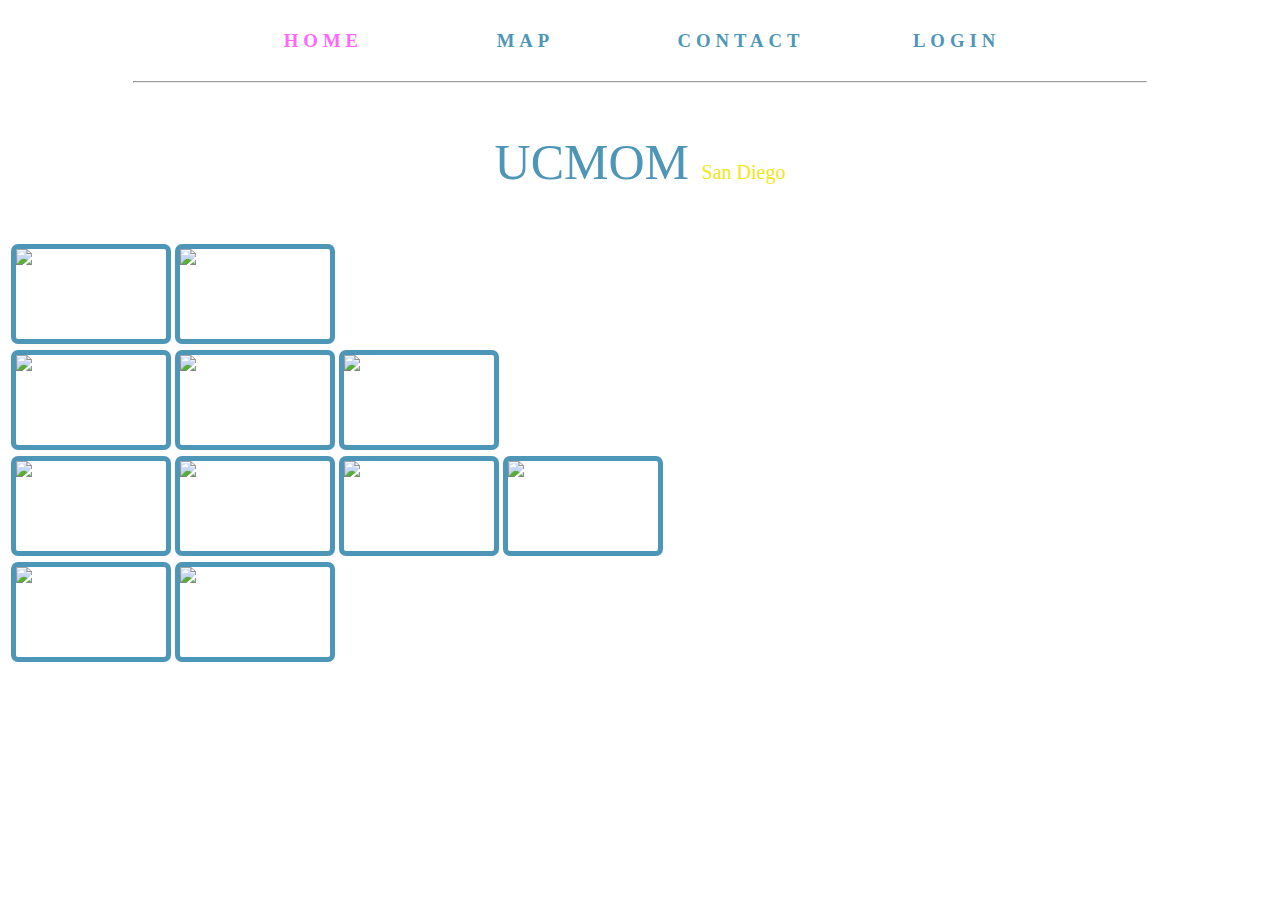
==== index.html @ 2a1e8cf4 "Added pop-ups" ====
<!DOCTYPE html>
<html>
	<head>
		<meta http-equiv="Content-Type" content="text/html; charset=gb2312" />
		<!--link to the css file-->
		<link type="text/css" rel="stylesheet" href="stylesheet.css">
		<title>UC MOM</title>
	</head>
	<body>
		<!--to make the tags have some space between them-->
		<table id="linkheadertable">
			<tbody>
			<tr>
				<td><h3><span>HOME</span></h3></td>
				<td><a href = "./ucsdmap.html"><h3>MAP</h3></a></td>
				<td><a href = "http://women.ucsd.edu/"><h3>CONTACT</h3></a></td>
				<!-- contact links to women center-->
				<td><h3>LOGIN</h3></td>
			</tr>
			</tbody>
		</table>

	<hr width="80%";size="3" />
	<p align="center">UCMOM <span>San Diego</span></p>
	
	<!--create 11 blocks to put images in-->
	<table id="geiselrow1">
	<tr>
		<!-- try to make the picture to be clickable-->

		
		<td><a href = "#openModal1"><div title = "Biomedical Sciences Building" class="picture"><img src="./images/BSB_B241.jpg" /></div></a>
		<div id = "openModal1" class = "modalWindow">
		     <div>
			<!--want to change the font of the h1 heading-->
			<h1 class  = firstLine>Biomedical Sciences Building</h1>
			<a href = "#reservtnCalendar"><h3 class="make_res">MAKE A RESERVATION</h3></a>
						<a href = "#reservtnCancel"><h3 class="cancel_res">CANCEL A RESERVATION</h3></a>
						<a href = "#reservtnView"><h3 class="view_res">VIEW ALL RESERVATIONS</h3></a>
						<a href = "#close" title= "Close" class = "close">X</a>
			</div>
		</div>

		</td>
		<td>
			<a href = "#openModal2"><div class="picture"><img src="./images/EBU-3B_3113.JPG" /></div></a>
				<div id = "openModal2" class = "modalWindow">
					<div>
						<!--want to change the font of the h1 heading-->
						<h1 class  = firstLine>CSE Room</h1>
						<a href = "#reservtnCalendar"><h3 class="make_res">MAKE A RESERVATION</h3></a>
						<a href = "#reservtnCancel"><h3 class="cancel_res">CANCEL A RESERVATION</h3></a>
						<a href = "#reservtnView"><h3 class="view_res">VIEW ALL RESERVATIONS</h3></a>
						<a href = "#close" title= "Close" class = "close">X</a>
					</div>
				</div>
		</td>
	</tr>
	</table>
	
	<table id="geiselrow2">
	<tr>
		<td>
			<a href = "#openModal3"><div class="picture"><img src="./images/GalbraithHall_252.JPG" /></div></a>
				<div id = "openModal3" class = "modalWindow">
					<div>
						<h1 class  = firstLine>Lactation Room 3</h1>
						<a href = "#reservtnCalendar"><h3 class="make_res">MAKE A RESERVATION</h3></a>
						<a href = "#reservtnCancel"><h3 class="cancel_res">CANCEL A RESERVATION</h3></a>
						<a href = "#reservtnView"><h3 class="view_res">VIEW ALL RESERVATIONS</h3></a>
						<a href = "#close" title= "Close" class = "close">X</a>
					</div>
				</div>	
			</td>
		
		<td>
			<a href = "#openModal4"><div class="picture"><img src="./images/Leichtag_2ndFloor.JPG" /></div></a>
				<div id = "openModal4" class= "modalWindow">
					<div>
						<h1 class  = firstLine>Lactation Room 4</h1>
						<a href = "#reservtnCalendar"><h3 class="make_res">MAKE A RESERVATION</h3></a>
						<a href = "#reservtnCancel"><h3 class="cancel_res">CANCEL A RESERVATION</h3></a>
						<a href = "#reservtnView"><h3 class="view_res">VIEW ALL RESERVATIONS</h3></a>
						<a href = "#close" title= "Close" class = "close">X</a>
					</div>
				</div>
		</td>
		
		<td>
			<a href = "#openModal5"><div class="picture"><img src="./images/Leichtag_3rdFloor.JPG" /></div></a>
				<div id = "openModal5" class = "modalWindow">
					<div>
						<h1 class  = firstLine>Lactation Room 5</h1>
						<a href = "#reservtnCalendar"><h3 class="make_res">MAKE A RESERVATION</h3></a>
						<a href = "#reservtnCancel"><h3 class="cancel_res">CANCEL A RESERVATION</h3></a>
						<a href = "#reservtnView"><h3 class="view_res">VIEW ALL RESERVATIONS</h3></a>
						<a href = "#close" title= "Close" class = "close">X</a>
					</div>
				</div>
		</td>
	</tr>
	</table>
	
	<table id="geiselrow3">
	<tr>
		<td>
			<a href = "#openModal6"><div class="picture"><img src="./images/Nierenberg_416C.JPG" /></div></a>
				<div id = "openModal6" class = "modalWindow">
					<div>
						<h1 class  = firstLine>Lactation Room 6</h1>
						<a href = "#reservtnCalendar"><h3 class="make_res">MAKE A RESERVATION</h3></a>
						<a href = "#reservtnCancel"><h3 class="cancel_res">CANCEL A RESERVATION</h3></a>
						<a href = "#reservtnView"><h3 class="view_res">VIEW ALL RESERVATIONS</h3></a>
						<a href = "#close" title= "Close" class = "close">X</a>
					</div>
				</div>
		</td>
		
		<td>
			<a href = "#openModal7"><div class="picture"><img src="./images/PriceCtrGreen_2.115.JPG" /></div></a>
				<div id = "openModal7" class = "modalWindow">
					<div>
						<h1 class  = firstLine>Lactation Room 7</h1>
						<a href = "#reservtnCalendar"><h3 class="make_res">MAKE A RESERVATION</h3></a>
						<a href = "#reservtnCancel"><h3 class="cancel_res">CANCEL A RESERVATION</h3></a>
						<a href = "#reservtnView"><h3 class="view_res">VIEW ALL RESERVATIONS</h3></a>
						<a href = "#close" title= "Close" class = "close">X</a>
					</div>
				</div>
		</td>
		
		<td>
			<a href = "#openModal8"><div class="picture"><img src="./images/SME_4thFloor.JPG" /></div></a>
				<div id = "openModal8" class = "modalWindow">
					<div>
						<h1 class  = firstLine>Lactation Room 8</h1>
						<a href = "#reservtnCalendar"><h3 class="make_res">MAKE A RESERVATION</h3></a>
						<a href = "#reservtnCancel"><h3 class="cancel_res">CANCEL A RESERVATION</h3></a>
						<a href = "#reservtnView"><h3 class="view_res">VIEW ALL RESERVATIONS</h3></a>
						<a href = "#close" title= "Close" class = "close">X</a>
					</div>
				</div>
		</td>
		
		<td>
			<a href = "#openModal9"><div class="picture"><img src="./images/TorreyPinesNorth_130.JPG" /></div></a>
				<div id = "openModal9" class = "modalWindow">
					<div>
						<h1 class  = firstLine>Lactation Room 9</h1>
						<a href = "#reservtnCalendar"><h3 class="make_res">MAKE A RESERVATION</h3></a>
						<a href = "#reservtnCancel"><h3 class="cancel_res">CANCEL A RESERVATION</h3></a>
						<a href = "#reservtnView"><h3 class="view_res">VIEW ALL RESERVATIONS</h3></a>
						<a href = "#close" title= "Close" class = "close">X</a>
					</div>
				</div>
		</td>
	</tr>
	</table>
	
	<table id="geiselrow4">
	<tr>
		<td>
			<a href = "#openModal10"><div class="picture"><img src="./images/Leichtag_3rdFloor.JPG" /></div></a>
				<div id  = "openModal10" class = "modalWindow">
					<div>
						<h1 class  = firstLine>Lactation Room 10</h1>
						<a href = "#reservtnCalendar"><h3 class="make_res">MAKE A RESERVATION</h3></a>
						<a href = "#reservtnCancel"><h3 class="cancel_res">CANCEL A RESERVATION</h3></a>
						<a href = "#reservtnView"><h3 class="view_res">VIEW ALL RESERVATIONS</h3></a>
						<a href = "#close" title= "Close" class = "close">X</a>
					</div>	
				</div>
		</td>
		
		<td>
			<a href = "#openModal11"><div class="picture"><img src="./images/ThorntonHospital.JPG" /></div></a>
				<div id = "openModal11" class = "modalWindow">
					<div>
						<h1 class  = firstLine>Lactation Room 11</h1>
						<a href = "#reservtnCalendar"><h3 class="make_res">MAKE A RESERVATION</h3></a>
						<a href = "#reservtnCancel"><h3 class="cancel_res">CANCEL A RESERVATION</h3></a>
						<a href = "#reservtnView"><h3 class="view_res">VIEW ALL RESERVATIONS</h3></a>
						<a href = "#close" title= "Close" class = "close">X</a>
					</div>	
				</div>
		</td>
	</tr>
	</table>
	
	<!-- modal window where the calendar to book times would appear -->
		<div id = "reservtnCalendar" class = "modalWindow">
			<div>
				<h3>Choose time slot on calendar:</h3>
				<h3>Date</h3>
				<h3>Time</h3>
				<a href = "#close" title= "Close" class = "close">X</a>
			</div>
		</div>
	
	<!-- modal window where the cancel button appears to cancel reservations -->	
		<div id = "reservtnCancel" class = "modalWindow">
			<div>
				<h3>Choose reservation to cancel:</h3>
				<a href = "#close" title= "Close" class = "close">X</a>
			</div>
		</div>
		
	<!-- modal window where all the user's reservations would appear -->
		<div id = "reservtnView" class = "modalWindow">
			<div>
				<h3>Your Reservations:</h3>
				<a href = "#close" title= "Close" class = "close">X</a>
			</div>
		</div>

	</body>
</html>
---- stylesheet.css ----
/* CSS Document */
body{
	/*back-up font*/
	font-family:Courier-New;
	background-color:white;
	color:#4d96b8;
}

/*how to make the block appear in the center of the page*/

#geisel1, #geisel2, #geisel3, #geisel4 
{
	margin-left:auto;
	margin-right:auto;
}

#loginbox
{
	background-color:#9cd2eb;
	display:block;
	height:200px;
	width:400px;
	border:1px solid #9cd2eb;
	margin-left:auto;
	margin-right:auto;
	border-radius:5px;

}

.inputbox
{
	margin-left:30px;
	margin-right:auto;
}

.arrow_box {
    height: 40px;
    width: 40px;
    background: #88b7d5;
    margin: 20px 0 20px 20px;
    position: relative;
    display: block;
	content: "";
	margin-left:810px;
}

.arrow_box:after {
    content: "";
    position: absolute;
    right: -30px;
    top: -10px;
    border-top: 30px solid transparent;
    border-bottom: 30px solid transparent;
    border-left: 30px solid #88b7d5; 
	z-index: -2;
} 

input[type=submit]:hover{
color:pink;
}

input[type=submit] {

padding-top:9px;
padding-bottom:10px;
color:white;
font-family: Courier-New;
letter-spacing:1px;
width:60px;
cursor: pointer;
background-color:transparent;
border-color:transparent;
font-weight:bold;
font-size: 14px;
margin-left: 2px;


}

#invalidLoginText
{
text-align:center;
color:red;
}


/*I added this to make the spaces in the header -Sneha */
#linkheadertable{
	margin-left:auto;
	margin-right:auto;
	font-weight:bold;
}

#linkheadertable td{
    text-align:center;
	width:100px;
	padding-left:50px;
	padding-right:50px;
	letter-spacing:5px;
	word-spacing:5px;
}

span{
	color:#FF66FF;
}

a{
	text-decoration:none;
	color:#4d96b8;

}

a:hover{
	color:#FF0000;
}

p{
	font-family:Perpetua Titling MT;
	color:#4d96b8;
	font-size:50px;
}

p span{
	font-family:Rage Italic;
	color:#f2e518;
	font-size:20px;
}

.white{
	color:#FFFFFF;
}

.picture{
	border:5px solid #4d96b8;
	display:inline-block;
	border-radius:7px;
	background-color:#FFFFFF;
	width:150px;
	height:90px;
}

body h3{
	margin-left:auto;
	margin-right:auto;
	letter-spacing:5px;
	word-spacing:5px;
}

.modalWindow {
        position: fixed;
        font-family:Orator Std,Courier-New,sans-serif;
        font-size:80%;
        top: 0;/*make the background appear the same in whole monitor*/
        right: 0;
        bottom: 0;
        left: 0;
        background: rgba(0,0,0,0.8);
        z-index: 99999;
        opacity:0;
        -webkit-transition: opacity 400ms ease-in;
        -moz-transition: opacity 400ms ease-in;
        transition: opacity 400ms ease-in;
        pointer-events: none;
}

.modalWindow:target {
        opacity:1;
        pointer-events: auto;
}


.modalWindow > div{
		width: 350px;
        position: relative;
        margin: 10% auto;
		padding:10px 10px 13px 50px;
		background: -moz-linear-gradient(#fff, #999);
		background: -webkit-linear-gradient(#fff, #999);
		background: -o-linear-gradient(#fff, #999);
		border-radius: 10px;
        background: #fff;
		word-spacing:10px;
		letter-spacing:3px;
		background-color:#44BFCD;
		opacity: 0.8;
		border: 1px solid white;
		box-shadow: 0px 0px 0px 15px rgba(85,158,237,0.7); 
		color: white;
		
		
}



/*Modify the title of each lactation room*/
.firstLine{
	font-family:Garbriola,Harrington,High Tower Text,sans-serif;
	padding-left:50px;/* make the title appear in the center*/
	padding-right:50px;
	font-size:20px;
	
}

.ok, .close, .cancel {
        background: #606061;
        color: #FFFFFF;
        line-height: 25px;
        text-align: center;
        text-decoration: none;
        font-weight: bold;
        -webkit-border-radius: 2px;
        -moz-border-radius: 2px;
        border-radius: 2px;
        -moz-box-shadow: 1px 1px 3px #000;
        -webkit-box-shadow: 1px 1px 3px #000;
        box-shadow: 1px 1px 3px #000;
    }
    .close {
        position: absolute;
        right: 5px;
        top: 5px;
        width: 22px;
        height: 22px;
        font-size: 10px;
 }
 
 
 .firstLine{
 
 font-family:Rage Italic;

 }
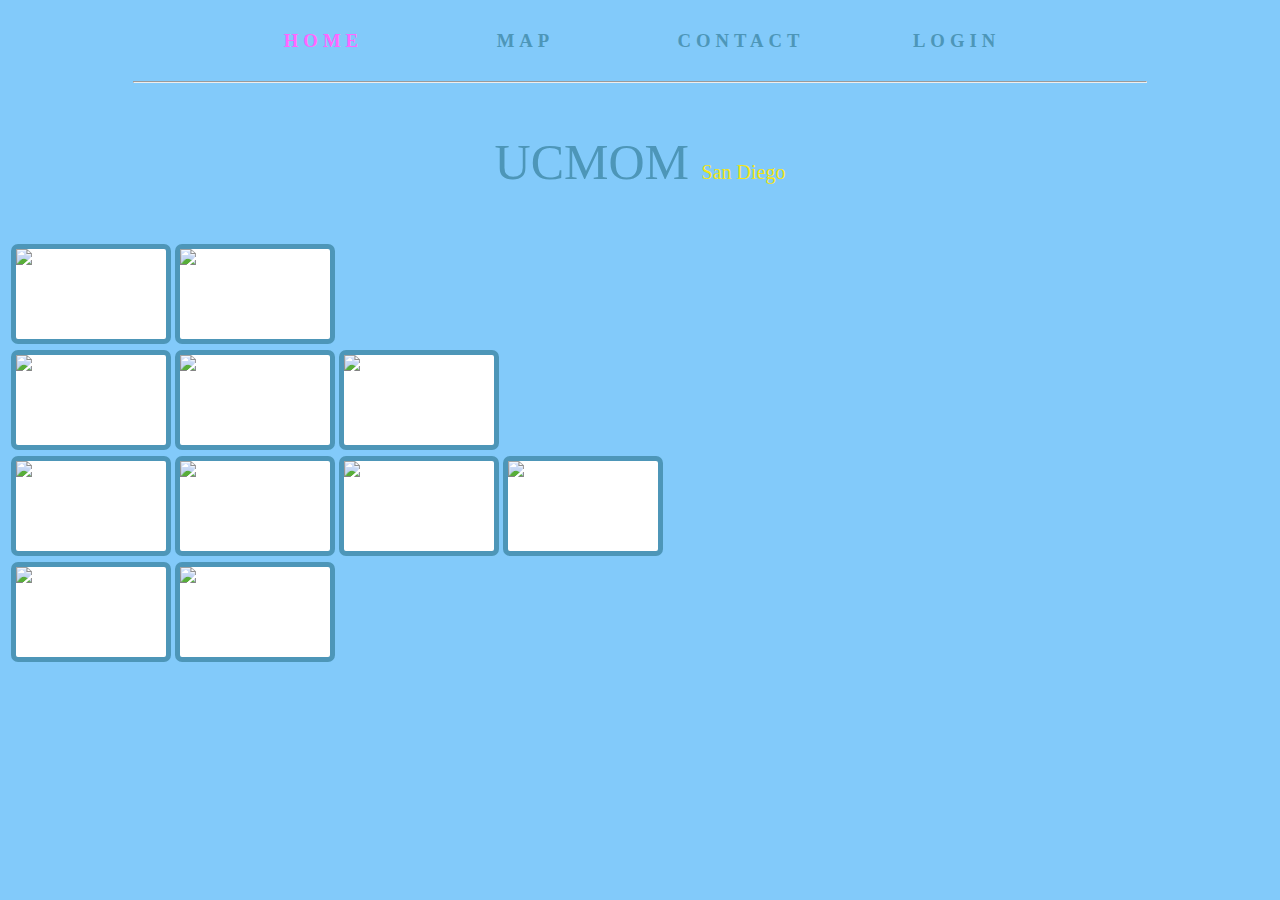
==== commit c901714e: "feedback button added -S" ====
--- a/index.html
+++ b/index.html
@@ -5,9 +5,11 @@
 		<!--link to the css file-->
 		<link type="text/css" rel="stylesheet" href="stylesheet.css">
 		<title>UC MOM</title>
+		
 	</head>
-	<body>
+	<body style="background-color:#82CAFA">
 		<!--to make the tags have some space between them-->
+		<div id="fdBtn"><a href="#fdback" ></a></div>
 		<table id="linkheadertable">
 			<tbody>
 			<tr>
@@ -27,27 +29,25 @@
 	<table id="geiselrow1">
 	<tr>
 		<!-- try to make the picture to be clickable-->
-
-		
-		<td><a href = "#openModal1"><div title = "Biomedical Sciences Building" class="picture"><img src="./images/BSB_B241.jpg" /></div></a>
-		<div id = "openModal1" class = "modalWindow">
-		     <div>
-			<!--want to change the font of the h1 heading-->
-			<h1 class  = firstLine>Biomedical Sciences Building</h1>
-			<a href = "#reservtnCalendar"><h3 class="make_res">MAKE A RESERVATION</h3></a>
-						<a href = "#reservtnCancel"><h3 class="cancel_res">CANCEL A RESERVATION</h3></a>
-						<a href = "#reservtnView"><h3 class="view_res">VIEW ALL RESERVATIONS</h3></a>
-						<a href = "#close" title= "Close" class = "close">X</a>
-			</div>
-		</div>
-
-		</td>
-		<td>
-			<a href = "#openModal2"><div class="picture"><img src="./images/EBU-3B_3113.JPG" /></div></a>
+		<td><a href = "#openModal1"><div title = "Biomedical Science Building" class="picture"><img src="./images/BSB_B241.jpg" /></div></a>
+				<div id = "openModal1" class = "modalWindow">
+					<div>
+						<!--want to change the font of the h1 heading-->
+						<h1 class  = firstLine>Biomedical Sciences Building</h1>
+						<a href = "#reservtnCalendar"><h3 class="make_res">MAKE A RESERVATION</h3></a>
+						<a href = "#reservtnCancel"><h3 class="cancel_res">CANCEL A RESERVATION</h3></a>
+						<a href = "#reservtnView"><h3 class="view_res">VIEW ALL RESERVATIONS</h3></a>
+						<a href = "#close" title= "Close" class = "close">X</a>
+					</div>
+				</div>
+		</td>
+		
+		<td>
+			<a href = "#openModal2"><div title = "Computer Science and Engineering Building" class="picture"><img src="./images/EBU-3B_3113.jpg" /></div></a>
 				<div id = "openModal2" class = "modalWindow">
 					<div>
 						<!--want to change the font of the h1 heading-->
-						<h1 class  = firstLine>CSE Room</h1>
+						<h1 class  = firstLine>Computer Science and Engineering Building</h1>
 						<a href = "#reservtnCalendar"><h3 class="make_res">MAKE A RESERVATION</h3></a>
 						<a href = "#reservtnCancel"><h3 class="cancel_res">CANCEL A RESERVATION</h3></a>
 						<a href = "#reservtnView"><h3 class="view_res">VIEW ALL RESERVATIONS</h3></a>
@@ -61,10 +61,10 @@
 	<table id="geiselrow2">
 	<tr>
 		<td>
-			<a href = "#openModal3"><div class="picture"><img src="./images/GalbraithHall_252.JPG" /></div></a>
+			<a href = "#openModal3"><div title = "Galbraith Hall" class="picture"><img src="./images/GalbraithHall_252.jpg" /></div></a>
 				<div id = "openModal3" class = "modalWindow">
 					<div>
-						<h1 class  = firstLine>Lactation Room 3</h1>
+						<h1 class  = firstLine>Galbraith Hall</h1>
 						<a href = "#reservtnCalendar"><h3 class="make_res">MAKE A RESERVATION</h3></a>
 						<a href = "#reservtnCancel"><h3 class="cancel_res">CANCEL A RESERVATION</h3></a>
 						<a href = "#reservtnView"><h3 class="view_res">VIEW ALL RESERVATIONS</h3></a>
@@ -73,24 +73,24 @@
 				</div>	
 			</td>
 		
-		<td>
-			<a href = "#openModal4"><div class="picture"><img src="./images/Leichtag_2ndFloor.JPG" /></div></a>
+	<td>
+			<a href = "#openModal4"><div title = " Leichtag 2nd Floor" class="picture"><img src="./images/Leichtag_2ndFloor.jpg" /></div></a>
 				<div id = "openModal4" class= "modalWindow">
 					<div>
-						<h1 class  = firstLine>Lactation Room 4</h1>
-						<a href = "#reservtnCalendar"><h3 class="make_res">MAKE A RESERVATION</h3></a>
-						<a href = "#reservtnCancel"><h3 class="cancel_res">CANCEL A RESERVATION</h3></a>
-						<a href = "#reservtnView"><h3 class="view_res">VIEW ALL RESERVATIONS</h3></a>
-						<a href = "#close" title= "Close" class = "close">X</a>
-					</div>
-				</div>
-		</td>
-		
-		<td>
-			<a href = "#openModal5"><div class="picture"><img src="./images/Leichtag_3rdFloor.JPG" /></div></a>
+						<h1 class  = firstLine>Leichtag 2nd Floor</h1>
+						<a href = "#reservtnCalendar"><h3 class="make_res">MAKE A RESERVATION</h3></a>
+						<a href = "#reservtnCancel"><h3 class="cancel_res">CANCEL A RESERVATION</h3></a>
+						<a href = "#reservtnView"><h3 class="view_res">VIEW ALL RESERVATIONS</h3></a>
+						<a href = "#close" title= "Close" class = "close">X</a>
+					</div>
+				</div>
+		</td>
+		
+	        <td>
+			<a href = "#openModal5"><div title = "Leichtag 3rd Floor" class="picture"><img src="./images/Leichtag_3rdFloor.jpg" /></div></a>
 				<div id = "openModal5" class = "modalWindow">
 					<div>
-						<h1 class  = firstLine>Lactation Room 5</h1>
+						<h1 class  = firstLine>Leichtag 3rd Floor</h1>
 						<a href = "#reservtnCalendar"><h3 class="make_res">MAKE A RESERVATION</h3></a>
 						<a href = "#reservtnCancel"><h3 class="cancel_res">CANCEL A RESERVATION</h3></a>
 						<a href = "#reservtnView"><h3 class="view_res">VIEW ALL RESERVATIONS</h3></a>
@@ -104,49 +104,49 @@
 	<table id="geiselrow3">
 	<tr>
 		<td>
-			<a href = "#openModal6"><div class="picture"><img src="./images/Nierenberg_416C.JPG" /></div></a>
+			<a href = "#openModal6"><div title = "Nierenberg" class="picture"><img src = "./images/Nierenberg_416C.jpg"></div></a>
 				<div id = "openModal6" class = "modalWindow">
 					<div>
-						<h1 class  = firstLine>Lactation Room 6</h1>
-						<a href = "#reservtnCalendar"><h3 class="make_res">MAKE A RESERVATION</h3></a>
-						<a href = "#reservtnCancel"><h3 class="cancel_res">CANCEL A RESERVATION</h3></a>
-						<a href = "#reservtnView"><h3 class="view_res">VIEW ALL RESERVATIONS</h3></a>
-						<a href = "#close" title= "Close" class = "close">X</a>
-					</div>
-				</div>
-		</td>
-		
-		<td>
-			<a href = "#openModal7"><div class="picture"><img src="./images/PriceCtrGreen_2.115.JPG" /></div></a>
+						<h1 class  = firstLine>Nierenberg</h1>
+						<a href = "#reservtnCalendar"><h3 class="make_res">MAKE A RESERVATION</h3></a>
+						<a href = "#reservtnCancel"><h3 class="cancel_res">CANCEL A RESERVATION</h3></a>
+						<a href = "#reservtnView"><h3 class="view_res">VIEW ALL RESERVATIONS</h3></a>
+						<a href = "#close" title= "Close" class = "close">X</a>
+					</div>
+				</div>
+		</td>
+		
+		<td>
+			<a href = "#openModal7"><div title = "Price Center" class="picture"><img src = "./images/PriceCtrGreen_2.115.jpg"></div></a>
 				<div id = "openModal7" class = "modalWindow">
 					<div>
-						<h1 class  = firstLine>Lactation Room 7</h1>
-						<a href = "#reservtnCalendar"><h3 class="make_res">MAKE A RESERVATION</h3></a>
-						<a href = "#reservtnCancel"><h3 class="cancel_res">CANCEL A RESERVATION</h3></a>
-						<a href = "#reservtnView"><h3 class="view_res">VIEW ALL RESERVATIONS</h3></a>
-						<a href = "#close" title= "Close" class = "close">X</a>
-					</div>
-				</div>
-		</td>
-		
-		<td>
-			<a href = "#openModal8"><div class="picture"><img src="./images/SME_4thFloor.JPG" /></div></a>
+						<h1 class  = firstLine>Price Center</h1>
+						<a href = "#reservtnCalendar"><h3 class="make_res">MAKE A RESERVATION</h3></a>
+						<a href = "#reservtnCancel"><h3 class="cancel_res">CANCEL A RESERVATION</h3></a>
+						<a href = "#reservtnView"><h3 class="view_res">VIEW ALL RESERVATIONS</h3></a>
+						<a href = "#close" title= "Close" class = "close">X</a>
+					</div>
+				</div>
+		</td>
+		
+		<td>
+			<a href = "#openModal8"><div title = "Structural and Materials Engineering" class="picture"><img src = "./images/SME_4thFloor.jpg"></div></a>
 				<div id = "openModal8" class = "modalWindow">
 					<div>
-						<h1 class  = firstLine>Lactation Room 8</h1>
-						<a href = "#reservtnCalendar"><h3 class="make_res">MAKE A RESERVATION</h3></a>
-						<a href = "#reservtnCancel"><h3 class="cancel_res">CANCEL A RESERVATION</h3></a>
-						<a href = "#reservtnView"><h3 class="view_res">VIEW ALL RESERVATIONS</h3></a>
-						<a href = "#close" title= "Close" class = "close">X</a>
-					</div>
-				</div>
-		</td>
-		
-		<td>
-			<a href = "#openModal9"><div class="picture"><img src="./images/TorreyPinesNorth_130.JPG" /></div></a>
+						<h1 class  = firstLine>Structural and Materials Engineering 4th Floor</h1>
+						<a href = "#reservtnCalendar"><h3 class="make_res">MAKE A RESERVATION</h3></a>
+						<a href = "#reservtnCancel"><h3 class="cancel_res">CANCEL A RESERVATION</h3></a>
+						<a href = "#reservtnView"><h3 class="view_res">VIEW ALL RESERVATIONS</h3></a>
+						<a href = "#close" title= "Close" class = "close">X</a>
+					</div>
+				</div>
+		</td>
+		
+		<td>
+			<a href = "#openModal9"><div title = "Torrey Pines North" class="picture"><img src = "./images/TorreyPinesNorth_130.jpg"></div></a>
 				<div id = "openModal9" class = "modalWindow">
 					<div>
-						<h1 class  = firstLine>Lactation Room 9</h1>
+						<h1 class  = firstLine>Torrey Pines North</h1>
 						<a href = "#reservtnCalendar"><h3 class="make_res">MAKE A RESERVATION</h3></a>
 						<a href = "#reservtnCancel"><h3 class="cancel_res">CANCEL A RESERVATION</h3></a>
 						<a href = "#reservtnView"><h3 class="view_res">VIEW ALL RESERVATIONS</h3></a>
@@ -160,10 +160,10 @@
 	<table id="geiselrow4">
 	<tr>
 		<td>
-			<a href = "#openModal10"><div class="picture"><img src="./images/Leichtag_3rdFloor.JPG" /></div></a>
+			<a href = "#openModal10"><div title = "Women's Center" class="picture"><img src = "./images/WomensCtr.jpg"></div></a>
 				<div id  = "openModal10" class = "modalWindow">
 					<div>
-						<h1 class  = firstLine>Lactation Room 10</h1>
+						<h1 class  = firstLine>Women's Center</h1>
 						<a href = "#reservtnCalendar"><h3 class="make_res">MAKE A RESERVATION</h3></a>
 						<a href = "#reservtnCancel"><h3 class="cancel_res">CANCEL A RESERVATION</h3></a>
 						<a href = "#reservtnView"><h3 class="view_res">VIEW ALL RESERVATIONS</h3></a>
@@ -173,10 +173,10 @@
 		</td>
 		
 		<td>
-			<a href = "#openModal11"><div class="picture"><img src="./images/ThorntonHospital.JPG" /></div></a>
+			<a href = "#openModal11"><div title = "Thornton Hospital" class="picture"><img src = "./images/ThorntonHospital.jpg"></div></a>
 				<div id = "openModal11" class = "modalWindow">
 					<div>
-						<h1 class  = firstLine>Lactation Room 11</h1>
+						<h1 class  = firstLine>Thornton Hospital</h1>
 						<a href = "#reservtnCalendar"><h3 class="make_res">MAKE A RESERVATION</h3></a>
 						<a href = "#reservtnCancel"><h3 class="cancel_res">CANCEL A RESERVATION</h3></a>
 						<a href = "#reservtnView"><h3 class="view_res">VIEW ALL RESERVATIONS</h3></a>
@@ -187,6 +187,7 @@
 	</tr>
 	</table>
 	
+
 	<!-- modal window where the calendar to book times would appear -->
 		<div id = "reservtnCalendar" class = "modalWindow">
 			<div>
@@ -212,6 +213,24 @@
 				<a href = "#close" title= "Close" class = "close">X</a>
 			</div>
 		</div>
+		
+		<div id = "fdback" class = "modalWindow">
+			<div>
+			<form>
+				<h3>Name:</h3>
+				<input id="feedback_name" name="feedback[name]" size="45" type="text">
+				<h3>Email:</h3>
+				<input id="feedback_email" name="feedback[email]" size="45" type="email">
+				<h3>Feedback:</h3>
+				<textarea style="overflow:auto;resize:none" cols="35" id="feedback_content" name="feedback[content]" rows="7"></textarea>
+				<br />
+				<br />
+				<input id="fdSubmitBtn" type="button" value="Send Feedback">
+			</form>
+				<a href = "#close" title= "Close" class = "close">X</a>
+			</div>
+		</div>
 
+		
 	</body>
 </html>
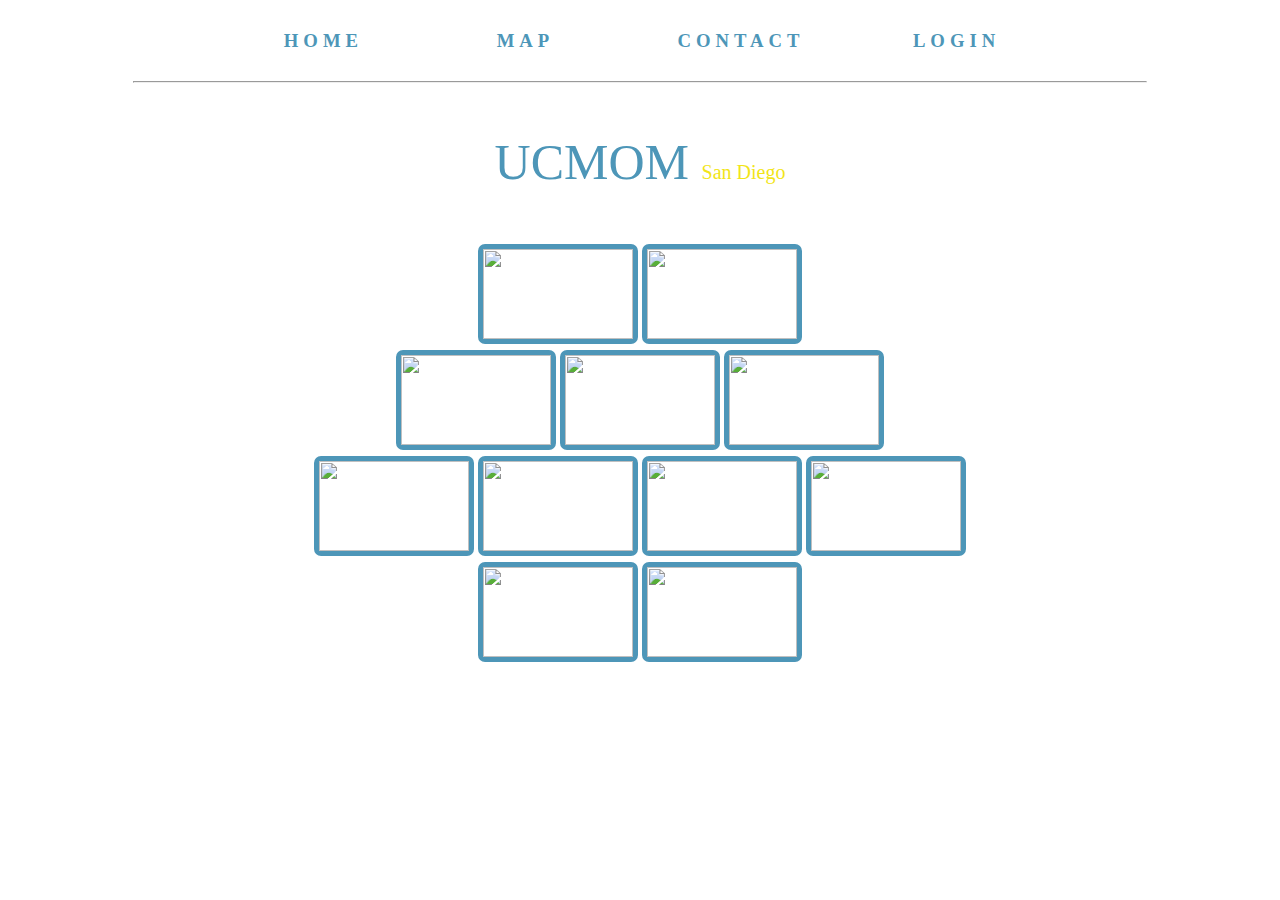
==== commit cf05b271: "Finished commenting and cleaning up code -Sneha" ====
--- a/index.html
+++ b/index.html
@@ -4,44 +4,53 @@
 		<meta http-equiv="Content-Type" content="text/html; charset=gb2312" />
 		<!--link to the css file-->
 		<link type="text/css" rel="stylesheet" href="stylesheet.css">
-		<title>UC MOM</title>
-		
+		<!-- title header -->
+		<title>UC MOM Home</title>
 	</head>
-	<body style="background-color:#82CAFA">
-		<!--to make the tags have some space between them-->
+	
+	<body id="home_body">
+		<!--add a feedback button to the left side of the home page-->
 		<div id="fdBtn"><a href="#fdback" ></a></div>
+		<!-- table to hold all the links in the header -->
 		<table id="linkheadertable">
 			<tbody>
-			<tr>
-				<td><h3><span>HOME</span></h3></td>
-				<td><a href = "./ucsdmap.html"><h3>MAP</h3></a></td>
-				<td><a href = "http://women.ucsd.edu/"><h3>CONTACT</h3></a></td>
-				<!-- contact links to women center-->
-				<td><h3>LOGIN</h3></td>
-			</tr>
+				<tr>
+					<td><a href = "./index.html"><h3 id="homeLink">HOME</h3></a></td>
+					<td><a href = "./ucsdmap.html"><h3>MAP</h3></a></td>
+					<td><a href = "http://women.ucsd.edu/"><h3>CONTACT</h3></a></td>
+					<!-- contact links to women center-->
+					<td><a href = "./login.html"><h3>LOGIN</h3></a></td>
+				</tr>
 			</tbody>
 		</table>
 
+	<!-- put a horizontal line break -->
 	<hr width="80%";size="3" />
+	<!-- Title on the Page -->
 	<p align="center">UCMOM <span>San Diego</span></p>
 	
-	<!--create 11 blocks to put images in-->
+	<!--create table of 11 blocks to put images in-->
 	<table id="geiselrow1">
 	<tr>
-		<!-- try to make the picture to be clickable-->
+		<!-- try to make the picture clickable to open a modal window so the user can use the room reservation system-->
+		<!-- Biomedical Science Building -->
 		<td><a href = "#openModal1"><div title = "Biomedical Science Building" class="picture"><img src="./images/BSB_B241.jpg" /></div></a>
 				<div id = "openModal1" class = "modalWindow">
 					<div>
-						<!--want to change the font of the h1 heading-->
+						<!-- heading of the modal window indicating which room -->
 						<h1 class  = firstLine>Biomedical Sciences Building</h1>
-						<a href = "#reservtnCalendar"><h3 class="make_res">MAKE A RESERVATION</h3></a>
-						<a href = "#reservtnCancel"><h3 class="cancel_res">CANCEL A RESERVATION</h3></a>
-						<a href = "#reservtnView"><h3 class="view_res">VIEW ALL RESERVATIONS</h3></a>
-						<a href = "#close" title= "Close" class = "close">X</a>
-					</div>
-				</div>
-		</td>
-		
+						<!-- link to a modal window to make a reservation-->
+						<a href = "#reservtnCalendar"><h3 class="make_res">MAKE A RESERVATION</h3></a>
+						<!-- link to a modal window to cancel a reservation-->
+						<a href = "#reservtnCancel"><h3 class="cancel_res">CANCEL A RESERVATION</h3></a>
+						<!-- link to a modal window to view all reservations-->
+						<a href = "#reservtnView"><h3 class="view_res">VIEW ALL RESERVATIONS</h3></a>
+						<!-- link to close opened modal window-->
+						<a href = "#close" title= "Close" class = "close">X</a>
+					</div>
+				</div>
+		</td>
+		<!-- Computer Science and Engineering Building -->
 		<td>
 			<a href = "#openModal2"><div title = "Computer Science and Engineering Building" class="picture"><img src="./images/EBU-3B_3113.jpg" /></div></a>
 				<div id = "openModal2" class = "modalWindow">
@@ -60,6 +69,7 @@
 	
 	<table id="geiselrow2">
 	<tr>
+		<!-- Galbraith Hall -->
 		<td>
 			<a href = "#openModal3"><div title = "Galbraith Hall" class="picture"><img src="./images/GalbraithHall_252.jpg" /></div></a>
 				<div id = "openModal3" class = "modalWindow">
@@ -71,10 +81,11 @@
 						<a href = "#close" title= "Close" class = "close">X</a>
 					</div>
 				</div>	
-			</td>
-		
-	<td>
-			<a href = "#openModal4"><div title = " Leichtag 2nd Floor" class="picture"><img src="./images/Leichtag_2ndFloor.jpg" /></div></a>
+		</td>
+		
+		<!-- Leichtag 2nd Floor -->
+		<td>
+			<a href = "#openModal4"><div title = "Leichtag 2nd Floor" class="picture"><img src="./images/Leichtag_2ndFloor.jpg" /></div></a>
 				<div id = "openModal4" class= "modalWindow">
 					<div>
 						<h1 class  = firstLine>Leichtag 2nd Floor</h1>
@@ -86,7 +97,8 @@
 				</div>
 		</td>
 		
-	        <td>
+		<!-- Leichtag 3rd Floor -->
+	    <td>
 			<a href = "#openModal5"><div title = "Leichtag 3rd Floor" class="picture"><img src="./images/Leichtag_3rdFloor.jpg" /></div></a>
 				<div id = "openModal5" class = "modalWindow">
 					<div>
@@ -103,6 +115,7 @@
 	
 	<table id="geiselrow3">
 	<tr>
+		<!-- Nierenberg -->
 		<td>
 			<a href = "#openModal6"><div title = "Nierenberg" class="picture"><img src = "./images/Nierenberg_416C.jpg"></div></a>
 				<div id = "openModal6" class = "modalWindow">
@@ -116,6 +129,7 @@
 				</div>
 		</td>
 		
+		<!-- Price Center -->
 		<td>
 			<a href = "#openModal7"><div title = "Price Center" class="picture"><img src = "./images/PriceCtrGreen_2.115.jpg"></div></a>
 				<div id = "openModal7" class = "modalWindow">
@@ -129,6 +143,7 @@
 				</div>
 		</td>
 		
+		<!-- Structural and Materials Engineering -->
 		<td>
 			<a href = "#openModal8"><div title = "Structural and Materials Engineering" class="picture"><img src = "./images/SME_4thFloor.jpg"></div></a>
 				<div id = "openModal8" class = "modalWindow">
@@ -142,6 +157,7 @@
 				</div>
 		</td>
 		
+		<!-- Torrey Pines North -->
 		<td>
 			<a href = "#openModal9"><div title = "Torrey Pines North" class="picture"><img src = "./images/TorreyPinesNorth_130.jpg"></div></a>
 				<div id = "openModal9" class = "modalWindow">
@@ -159,6 +175,7 @@
 	
 	<table id="geiselrow4">
 	<tr>
+		<!-- Women's Center -->
 		<td>
 			<a href = "#openModal10"><div title = "Women's Center" class="picture"><img src = "./images/WomensCtr.jpg"></div></a>
 				<div id  = "openModal10" class = "modalWindow">
@@ -172,6 +189,7 @@
 				</div>
 		</td>
 		
+		<!-- Thornton Hospital -->
 		<td>
 			<a href = "#openModal11"><div title = "Thornton Hospital" class="picture"><img src = "./images/ThorntonHospital.jpg"></div></a>
 				<div id = "openModal11" class = "modalWindow">
@@ -188,9 +206,10 @@
 	</table>
 	
 
-	<!-- modal window where the calendar to book times would appear -->
+	<!-- modal window code for where the calendar to book times would appear -->
 		<div id = "reservtnCalendar" class = "modalWindow">
 			<div>
+				<!-- have to replace this section with interactive calendar -->
 				<h3>Choose time slot on calendar:</h3>
 				<h3>Date</h3>
 				<h3>Time</h3>
@@ -198,33 +217,41 @@
 			</div>
 		</div>
 	
-	<!-- modal window where the cancel button appears to cancel reservations -->	
+	<!-- modal window code for where the cancel button appears to cancel reservations -->	
 		<div id = "reservtnCancel" class = "modalWindow">
 			<div>
 				<h3>Choose reservation to cancel:</h3>
-				<a href = "#close" title= "Close" class = "close">X</a>
-			</div>
-		</div>
-		
-	<!-- modal window where all the user's reservations would appear -->
+				<!-- have to populate with reservations made by user with checkboxes-->
+				<!-- button to cancel the reservations marked in their respective checkboxes-->
+				<input id="cancelBtn" type="button" value="Cancel Reservation">
+				<a href = "#close" title= "Close" class = "close">X</a>
+			</div>
+		</div>
+		
+	<!-- modal window code for where all the user's reservations would appear -->
 		<div id = "reservtnView" class = "modalWindow">
 			<div>
 				<h3>Your Reservations:</h3>
 				<a href = "#close" title= "Close" class = "close">X</a>
 			</div>
 		</div>
-		
+	
+	<!-- modal window code that opens up a feedback form -->
 		<div id = "fdback" class = "modalWindow">
 			<div>
 			<form>
 				<h3>Name:</h3>
 				<input id="feedback_name" name="feedback[name]" size="45" type="text">
+				
 				<h3>Email:</h3>
 				<input id="feedback_email" name="feedback[email]" size="45" type="email">
+				
 				<h3>Feedback:</h3>
-				<textarea style="overflow:auto;resize:none" cols="35" id="feedback_content" name="feedback[content]" rows="7"></textarea>
+				<textarea cols="35" id="feedback_content" name="feedback[content]" rows="7"></textarea>
+				
 				<br />
 				<br />
+				
 				<input id="fdSubmitBtn" type="button" value="Send Feedback">
 			</form>
 				<a href = "#close" title= "Close" class = "close">X</a>
--- a/stylesheet.css
+++ b/stylesheet.css
@@ -4,11 +4,42 @@
 	font-family:Courier-New;
 	background-color:white;
 	color:#4d96b8;
+	
+}
+
+#feedback{
+    display:block;
+    top:400px; 
+    left:1200px; 
+    width:100px; 
+    position:fixed; 
+    border:1px solid #000; 
+    padding:10px; 
+    text-align:center; 
+    color:#000; 
+}
+
+* html #feedback{
+    position:absolute;
+}
+
+#feedback a:visited, #feedback a{
+    display:block; 
+    width:100px; 
+    height:20px; 
+    margin:0 auto;  
+    text-align:center; 
+    text-decoration:none; 
+    color:#000;
+}
+
+#login{
+background-image: url("./images/BSB_B241.jpg");
 }
 
 /*how to make the block appear in the center of the page*/
 
-#geisel1, #geisel2, #geisel3, #geisel4 
+#geiselrow1, #geiselrow2, #geiselrow3, #geiselrow4 
 {
 	margin-left:auto;
 	margin-right:auto;
@@ -137,6 +168,7 @@
 	background-color:#FFFFFF;
 	width:150px;
 	height:90px;
+	cursor:pointer;
 }
 
 body h3{
@@ -181,11 +213,11 @@
         background: #fff;
 		word-spacing:10px;
 		letter-spacing:3px;
-		background-color:#44BFCD;
+		background-color:#CDEEF1;
 		opacity: 0.8;
 		border: 1px solid white;
-		box-shadow: 0px 0px 0px 15px rgba(85,158,237,0.7); 
-		color: white;
+		box-shadow: 0px 0px 0px 15px rgba(109, 144, 182, 0.7); 
+		color: rgb(134, 76, 76);
 		
 		
 }
@@ -214,6 +246,7 @@
         -moz-box-shadow: 1px 1px 3px #000;
         -webkit-box-shadow: 1px 1px 3px #000;
         box-shadow: 1px 1px 3px #000;
+		
     }
     .close {
         position: absolute;
@@ -222,15 +255,40 @@
         width: 22px;
         height: 22px;
         font-size: 10px;
+		cursor:pointer;
  }
  
  
  .firstLine{
  
  font-family:Rage Italic;
+ 
 
  }
  
 
-  
-  
+.picture img {
+    height: 100%;
+    width: 100%;
+}  
+
+
+#fdBtn
+ {
+        background:transparent url("./images/feedback.png") no-repeat scroll 0px 0px;
+        height:170px;
+        left:0;
+        position:fixed;
+        top:150px;
+        width:40px;
+      }
+ div#fdBtn:hover
+      {
+        background-position:-41px 0px;
+      }
+      #fdBtn a
+      {
+        display:block;
+        height:170px;
+        width:40px;
+      }
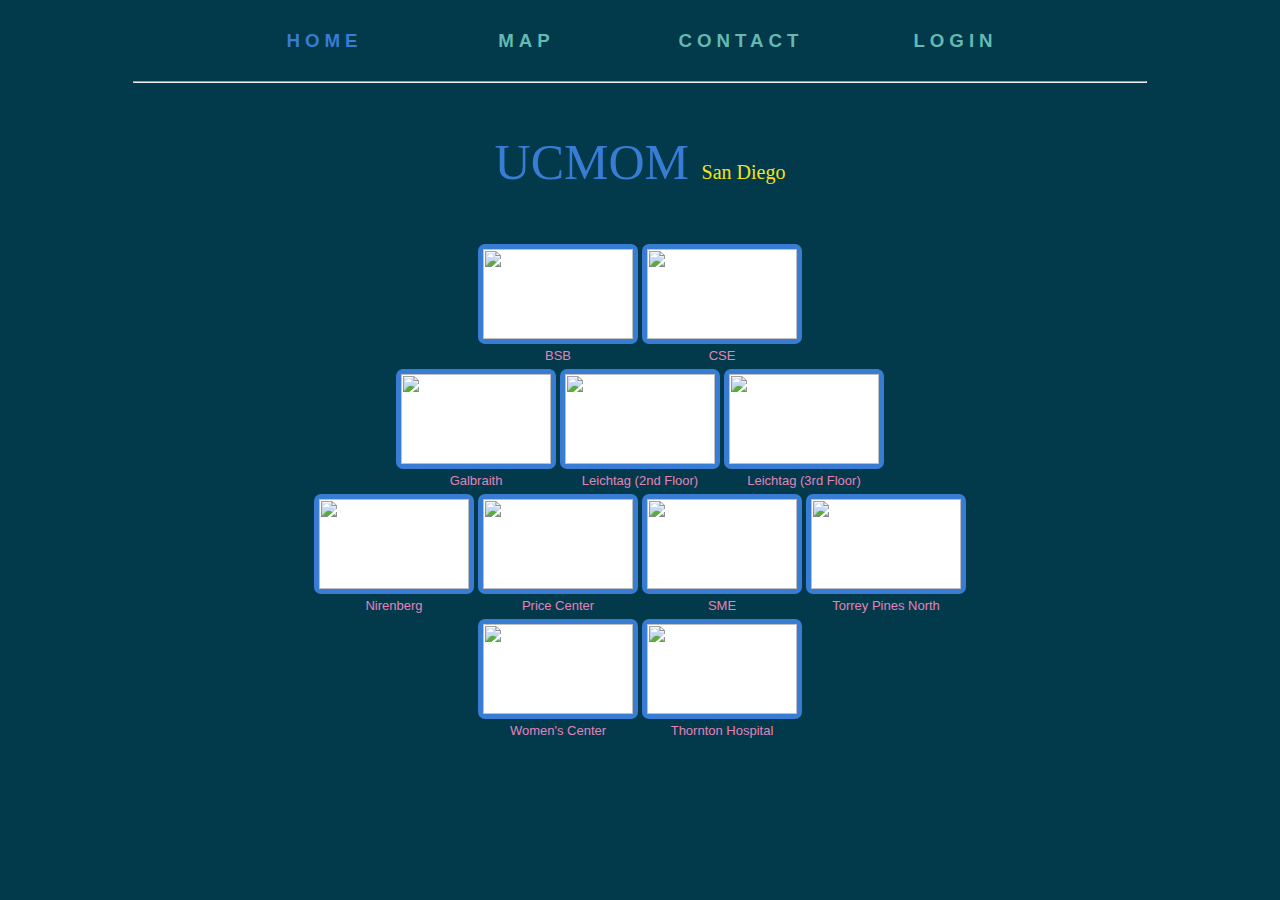
==== commit e24cbba5: "Update index.html" ====
--- a/index.html
+++ b/index.html
@@ -13,7 +13,6 @@
 		<div id="fdBtn"><a href="#fdback" ></a></div>
 		<!-- table to hold all the links in the header -->
 		<table id="linkheadertable">
-			<tbody>
 				<tr>
 					<td><a href = "./index.html"><h3 id="homeLink">HOME</h3></a></td>
 					<td><a href = "./ucsdmap.html"><h3>MAP</h3></a></td>
@@ -21,7 +20,6 @@
 					<!-- contact links to women center-->
 					<td><a href = "./login.html"><h3>LOGIN</h3></a></td>
 				</tr>
-			</tbody>
 		</table>
 
 	<!-- put a horizontal line break -->
@@ -38,7 +36,8 @@
 				<div id = "openModal1" class = "modalWindow">
 					<div>
 						<!-- heading of the modal window indicating which room -->
-						<h1 class  = firstLine>Biomedical Sciences Building</h1>
+						<center>
+						<h1 class  = smallLine>Biomedical Sciences Building</h1>
 						<!-- link to a modal window to make a reservation-->
 						<a href = "#reservtnCalendar"><h3 class="make_res">MAKE A RESERVATION</h3></a>
 						<!-- link to a modal window to cancel a reservation-->
@@ -46,6 +45,7 @@
 						<!-- link to a modal window to view all reservations-->
 						<a href = "#reservtnView"><h3 class="view_res">VIEW ALL RESERVATIONS</h3></a>
 						<!-- link to close opened modal window-->
+						</center>
 						<a href = "#close" title= "Close" class = "close">X</a>
 					</div>
 				</div>
@@ -55,15 +55,21 @@
 			<a href = "#openModal2"><div title = "Computer Science and Engineering Building" class="picture"><img src="./images/EBU-3B_3113.jpg" /></div></a>
 				<div id = "openModal2" class = "modalWindow">
 					<div>
+						<center>
 						<!--want to change the font of the h1 heading-->
-						<h1 class  = firstLine>Computer Science and Engineering Building</h1>
-						<a href = "#reservtnCalendar"><h3 class="make_res">MAKE A RESERVATION</h3></a>
-						<a href = "#reservtnCancel"><h3 class="cancel_res">CANCEL A RESERVATION</h3></a>
-						<a href = "#reservtnView"><h3 class="view_res">VIEW ALL RESERVATIONS</h3></a>
-						<a href = "#close" title= "Close" class = "close">X</a>
-					</div>
-				</div>
-		</td>
+						<h1 class  = smallLine>CSE Building</h1>
+						<a href = "#reservtnCalendar"><h3 class="make_res">MAKE A RESERVATION</h3></a>
+						<a href = "#reservtnCancel"><h3 class="cancel_res">CANCEL A RESERVATION</h3></a>
+						<a href = "#reservtnView"><h3 class="view_res">VIEW ALL RESERVATIONS</h3></a> 
+						</center>
+						<a href = "#close" title= "Close" class = "close">X</a>
+					</div>
+				</div>
+		</td>
+	</tr>
+	<tr class="caption">
+	<td><center>BSB<center></td>
+	<td><center>CSE <center></td>
 	</tr>
 	</table>
 	
@@ -74,10 +80,12 @@
 			<a href = "#openModal3"><div title = "Galbraith Hall" class="picture"><img src="./images/GalbraithHall_252.jpg" /></div></a>
 				<div id = "openModal3" class = "modalWindow">
 					<div>
-						<h1 class  = firstLine>Galbraith Hall</h1>
-						<a href = "#reservtnCalendar"><h3 class="make_res">MAKE A RESERVATION</h3></a>
-						<a href = "#reservtnCancel"><h3 class="cancel_res">CANCEL A RESERVATION</h3></a>
-						<a href = "#reservtnView"><h3 class="view_res">VIEW ALL RESERVATIONS</h3></a>
+					<center>
+						<h1 class  = smallLine>Galbraith Hall</h1>
+						<a href = "#reservtnCalendar"><h3 class="make_res">MAKE A RESERVATION</h3></a>
+						<a href = "#reservtnCancel"><h3 class="cancel_res">CANCEL A RESERVATION</h3></a>
+						<a href = "#reservtnView"><h3 class="view_res">VIEW ALL RESERVATIONS</h3></a> 
+						</center>
 						<a href = "#close" title= "Close" class = "close">X</a>
 					</div>
 				</div>	
@@ -88,10 +96,12 @@
 			<a href = "#openModal4"><div title = "Leichtag 2nd Floor" class="picture"><img src="./images/Leichtag_2ndFloor.jpg" /></div></a>
 				<div id = "openModal4" class= "modalWindow">
 					<div>
-						<h1 class  = firstLine>Leichtag 2nd Floor</h1>
-						<a href = "#reservtnCalendar"><h3 class="make_res">MAKE A RESERVATION</h3></a>
-						<a href = "#reservtnCancel"><h3 class="cancel_res">CANCEL A RESERVATION</h3></a>
-						<a href = "#reservtnView"><h3 class="view_res">VIEW ALL RESERVATIONS</h3></a>
+					<center>
+						<h1 class  = smallLine>Leichtag 2nd Floor</h1>
+						<a href = "#reservtnCalendar"><h3 class="make_res">MAKE A RESERVATION</h3></a>
+						<a href = "#reservtnCancel"><h3 class="cancel_res">CANCEL A RESERVATION</h3></a>
+						<a href = "#reservtnView"><h3 class="view_res">VIEW ALL RESERVATIONS</h3></a> 
+						</center>
 						<a href = "#close" title= "Close" class = "close">X</a>
 					</div>
 				</div>
@@ -102,14 +112,21 @@
 			<a href = "#openModal5"><div title = "Leichtag 3rd Floor" class="picture"><img src="./images/Leichtag_3rdFloor.jpg" /></div></a>
 				<div id = "openModal5" class = "modalWindow">
 					<div>
-						<h1 class  = firstLine>Leichtag 3rd Floor</h1>
-						<a href = "#reservtnCalendar"><h3 class="make_res">MAKE A RESERVATION</h3></a>
-						<a href = "#reservtnCancel"><h3 class="cancel_res">CANCEL A RESERVATION</h3></a>
-						<a href = "#reservtnView"><h3 class="view_res">VIEW ALL RESERVATIONS</h3></a>
-						<a href = "#close" title= "Close" class = "close">X</a>
-					</div>
-				</div>
-		</td>
+					<center>
+						<h1 class  = smallLine>Leichtag 3rd Floor</h1>
+						<a href = "#reservtnCalendar"><h3 class="make_res">MAKE A RESERVATION</h3></a>
+						<a href = "#reservtnCancel"><h3 class="cancel_res">CANCEL A RESERVATION</h3></a>
+						<a href = "#reservtnView"><h3 class="view_res">VIEW ALL RESERVATIONS</h3></a> 
+						</center>
+						<a href = "#close" title= "Close" class = "close">X</a>
+					</div>
+				</div>
+		</td>
+	</tr>
+	<tr class="caption">
+	<td><center>Galbraith</center></td>
+	<td><center>Leichtag (2nd Floor)</center></td>
+	<td><center>Leichtag (3rd Floor)</center></td>
 	</tr>
 	</table>
 	
@@ -120,10 +137,12 @@
 			<a href = "#openModal6"><div title = "Nierenberg" class="picture"><img src = "./images/Nierenberg_416C.jpg"></div></a>
 				<div id = "openModal6" class = "modalWindow">
 					<div>
-						<h1 class  = firstLine>Nierenberg</h1>
-						<a href = "#reservtnCalendar"><h3 class="make_res">MAKE A RESERVATION</h3></a>
-						<a href = "#reservtnCancel"><h3 class="cancel_res">CANCEL A RESERVATION</h3></a>
-						<a href = "#reservtnView"><h3 class="view_res">VIEW ALL RESERVATIONS</h3></a>
+					<center>
+						<h1 class  = smallLine>Nierenberg</h1>
+						<a href = "#reservtnCalendar"><h3 class="make_res">MAKE A RESERVATION</h3></a>
+						<a href = "#reservtnCancel"><h3 class="cancel_res">CANCEL A RESERVATION</h3></a>
+						<a href = "#reservtnView"><h3 class="view_res">VIEW ALL RESERVATIONS</h3></a> 
+						</center>
 						<a href = "#close" title= "Close" class = "close">X</a>
 					</div>
 				</div>
@@ -134,10 +153,12 @@
 			<a href = "#openModal7"><div title = "Price Center" class="picture"><img src = "./images/PriceCtrGreen_2.115.jpg"></div></a>
 				<div id = "openModal7" class = "modalWindow">
 					<div>
-						<h1 class  = firstLine>Price Center</h1>
-						<a href = "#reservtnCalendar"><h3 class="make_res">MAKE A RESERVATION</h3></a>
-						<a href = "#reservtnCancel"><h3 class="cancel_res">CANCEL A RESERVATION</h3></a>
-						<a href = "#reservtnView"><h3 class="view_res">VIEW ALL RESERVATIONS</h3></a>
+					<center>
+						<h1 class  = smallLine>Price Center</h1>
+						<a href = "#reservtnCalendar"><h3 class="make_res">MAKE A RESERVATION</h3></a>
+						<a href = "#reservtnCancel"><h3 class="cancel_res">CANCEL A RESERVATION</h3></a>
+						<a href = "#reservtnView"><h3 class="view_res">VIEW ALL RESERVATIONS</h3></a> 
+						</center>
 						<a href = "#close" title= "Close" class = "close">X</a>
 					</div>
 				</div>
@@ -148,10 +169,12 @@
 			<a href = "#openModal8"><div title = "Structural and Materials Engineering" class="picture"><img src = "./images/SME_4thFloor.jpg"></div></a>
 				<div id = "openModal8" class = "modalWindow">
 					<div>
-						<h1 class  = firstLine>Structural and Materials Engineering 4th Floor</h1>
-						<a href = "#reservtnCalendar"><h3 class="make_res">MAKE A RESERVATION</h3></a>
-						<a href = "#reservtnCancel"><h3 class="cancel_res">CANCEL A RESERVATION</h3></a>
-						<a href = "#reservtnView"><h3 class="view_res">VIEW ALL RESERVATIONS</h3></a>
+					<center>
+						<h1 class  = smallLine>SME 4th Floor</h1>
+						<a href = "#reservtnCalendar"><h3 class="make_res">MAKE A RESERVATION</h3></a>
+						<a href = "#reservtnCancel"><h3 class="cancel_res">CANCEL A RESERVATION</h3></a>
+						<a href = "#reservtnView"><h3 class="view_res">VIEW ALL RESERVATIONS</h3></a> 
+						</center>
 						<a href = "#close" title= "Close" class = "close">X</a>
 					</div>
 				</div>
@@ -162,14 +185,22 @@
 			<a href = "#openModal9"><div title = "Torrey Pines North" class="picture"><img src = "./images/TorreyPinesNorth_130.jpg"></div></a>
 				<div id = "openModal9" class = "modalWindow">
 					<div>
-						<h1 class  = firstLine>Torrey Pines North</h1>
-						<a href = "#reservtnCalendar"><h3 class="make_res">MAKE A RESERVATION</h3></a>
-						<a href = "#reservtnCancel"><h3 class="cancel_res">CANCEL A RESERVATION</h3></a>
-						<a href = "#reservtnView"><h3 class="view_res">VIEW ALL RESERVATIONS</h3></a>
-						<a href = "#close" title= "Close" class = "close">X</a>
-					</div>
-				</div>
-		</td>
+					<center>
+						<h1 class  = smallLine>Torrey Pines North</h1>
+						<a href = "#reservtnCalendar"><h3 class="make_res">MAKE A RESERVATION</h3></a>
+						<a href = "#reservtnCancel"><h3 class="cancel_res">CANCEL A RESERVATION</h3></a>
+						<a href = "#reservtnView"><h3 class="view_res">VIEW ALL RESERVATIONS</h3></a> 
+						</center>
+						<a href = "#close" title= "Close" class = "close">X</a>
+					</div>
+				</div>
+		</td>
+	</tr>
+	<tr class="caption">
+	<td><center>Nirenberg</center></td>
+	<td><center>Price Center</center></td>
+	<td><center>SME</center></td>
+	<td><center>Torrey Pines North</center>	</td>
 	</tr>
 	</table>
 	
@@ -180,10 +211,12 @@
 			<a href = "#openModal10"><div title = "Women's Center" class="picture"><img src = "./images/WomensCtr.jpg"></div></a>
 				<div id  = "openModal10" class = "modalWindow">
 					<div>
-						<h1 class  = firstLine>Women's Center</h1>
-						<a href = "#reservtnCalendar"><h3 class="make_res">MAKE A RESERVATION</h3></a>
-						<a href = "#reservtnCancel"><h3 class="cancel_res">CANCEL A RESERVATION</h3></a>
-						<a href = "#reservtnView"><h3 class="view_res">VIEW ALL RESERVATIONS</h3></a>
+					<center>
+						<h1 class  = smallLine>Women's Center</h1>
+						<a href = "#reservtnCalendar"><h3 class="make_res">MAKE A RESERVATION</h3></a>
+						<a href = "#reservtnCancel"><h3 class="cancel_res">CANCEL A RESERVATION</h3></a>
+						<a href = "#reservtnView"><h3 class="view_res">VIEW ALL RESERVATIONS</h3></a> 
+						</center>
 						<a href = "#close" title= "Close" class = "close">X</a>
 					</div>	
 				</div>
@@ -194,14 +227,20 @@
 			<a href = "#openModal11"><div title = "Thornton Hospital" class="picture"><img src = "./images/ThorntonHospital.jpg"></div></a>
 				<div id = "openModal11" class = "modalWindow">
 					<div>
-						<h1 class  = firstLine>Thornton Hospital</h1>
-						<a href = "#reservtnCalendar"><h3 class="make_res">MAKE A RESERVATION</h3></a>
-						<a href = "#reservtnCancel"><h3 class="cancel_res">CANCEL A RESERVATION</h3></a>
-						<a href = "#reservtnView"><h3 class="view_res">VIEW ALL RESERVATIONS</h3></a>
+					<center>
+						<h1 class  = smallLine>Thornton Hospital</h1>
+						<a href = "#reservtnCalendar"><h3 class="make_res">MAKE A RESERVATION</h3></a>
+						<a href = "#reservtnCancel"><h3 class="cancel_res">CANCEL A RESERVATION</h3></a>
+						<a href = "#reservtnView"><h3 class="view_res">VIEW ALL RESERVATIONS</h3></a> 
+						</center>
 						<a href = "#close" title= "Close" class = "close">X</a>
 					</div>	
 				</div>
 		</td>
+	</tr>
+		<tr class="caption">
+		<td><center>Women's Center</center></td>
+		<td><center>Thornton Hospital</center></td>
 	</tr>
 	</table>
 	
@@ -209,10 +248,12 @@
 	<!-- modal window code for where the calendar to book times would appear -->
 		<div id = "reservtnCalendar" class = "modalWindow">
 			<div>
+				<center>
 				<!-- have to replace this section with interactive calendar -->
 				<h3>Choose time slot on calendar:</h3>
 				<h3>Date</h3>
 				<h3>Time</h3>
+				</center>
 				<a href = "#close" title= "Close" class = "close">X</a>
 			</div>
 		</div>
@@ -220,10 +261,17 @@
 	<!-- modal window code for where the cancel button appears to cancel reservations -->	
 		<div id = "reservtnCancel" class = "modalWindow">
 			<div>
-				<h3>Choose reservation to cancel:</h3>
+			<center>
+				<h3>Choose a Reservation to Cancel:</h3>
 				<!-- have to populate with reservations made by user with checkboxes-->
 				<!-- button to cancel the reservations marked in their respective checkboxes-->
+				<br />
+				
 				<input id="cancelBtn" type="button" value="Cancel Reservation">
+				<br />
+				<br />
+				<br />
+				<center>
 				<a href = "#close" title= "Close" class = "close">X</a>
 			</div>
 		</div>
@@ -231,7 +279,9 @@
 	<!-- modal window code for where all the user's reservations would appear -->
 		<div id = "reservtnView" class = "modalWindow">
 			<div>
+			<center>
 				<h3>Your Reservations:</h3>
+				<center>
 				<a href = "#close" title= "Close" class = "close">X</a>
 			</div>
 		</div>
--- a/stylesheet.css
+++ b/stylesheet.css
@@ -1,61 +1,90 @@
 /* CSS Document */
+
+/* make link color in header blue */
+a{
+	text-decoration:none;
+	color:#64B9B2;
+
+}
+
+/* make link color navy after hovering over it */
+a:hover{
+	color:#E284B9;
+}
+
+
+
 body{
 	/*back-up font*/
-	font-family:Courier-New;
+	font-family:Arial;
 	background-color:white;
-	color:#4d96b8;
-	
-}
-
-#feedback{
+	color:#E284B9;
+	
+	
+}
+
+/* styling the smaller headers */
+body h3{
+	margin-left:auto;
+	margin-right:auto;
+	
+}
+
+
+.caption{
+	
+	font-size: 13px;
+}
+
+#fdBtn
+ {
+    background:transparent url("./images/feedback.png") no-repeat scroll 0px 0px;
+    height:170px;
+    left:0;
+    position:fixed;
+    top:150px;
+    width:40px;
+}
+
+div#fdBtn:hover
+{
+    background-position:-41px 0px;
+}
+#fdBtn a
+{
     display:block;
-    top:400px; 
-    left:1200px; 
-    width:100px; 
-    position:fixed; 
-    border:1px solid #000; 
-    padding:10px; 
-    text-align:center; 
-    color:#000; 
-}
-
-* html #feedback{
-    position:absolute;
-}
-
-#feedback a:visited, #feedback a{
-    display:block; 
-    width:100px; 
-    height:20px; 
-    margin:0 auto;  
-    text-align:center; 
-    text-decoration:none; 
-    color:#000;
-}
-
-#login{
-background-image: url("./images/BSB_B241.jpg");
-}
-
-/*how to make the block appear in the center of the page*/
-
+    height:170px;
+    width:40px;
+}
+ 
+/*.firstLine{
+ 
+	font-family:Rage Italic;
+ 
+} */
+
+/*Modify the title of each lactation room*/
+
+
+/*how to make the image blocks appear in the center of the page*/
 #geiselrow1, #geiselrow2, #geiselrow3, #geiselrow4 
 {
 	margin-left:auto;
 	margin-right:auto;
-}
-
-#loginbox
-{
-	background-color:#9cd2eb;
-	display:block;
-	height:200px;
-	width:400px;
-	border:1px solid #9cd2eb;
-	margin-left:auto;
-	margin-right:auto;
-	border-radius:5px;
-
+	
+}
+
+/* set blue color for the homepage */
+#home_body{
+	
+	background-color:#02394B;
+	z-index: -2136;
+
+}
+
+/* make the link for home pink */
+#homeLink, #loginLink{
+	color:#387CD3;
 }
 
 .inputbox
@@ -63,65 +92,47 @@
 	margin-left:30px;
 	margin-right:auto;
 }
-
-.arrow_box {
-    height: 40px;
-    width: 40px;
-    background: #88b7d5;
-    margin: 20px 0 20px 20px;
-    position: relative;
-    display: block;
-	content: "";
-	margin-left:810px;
-}
-
-.arrow_box:after {
-    content: "";
-    position: absolute;
-    right: -30px;
-    top: -10px;
-    border-top: 30px solid transparent;
-    border-bottom: 30px solid transparent;
-    border-left: 30px solid #88b7d5; 
-	z-index: -2;
-} 
-
+input{
+	border-color:black;
+}
+/* make the text in the login button be pink when hovered over */
 input[type=submit]:hover{
-color:pink;
-}
+	border-color:black;
+}
+
 
 input[type=submit] {
 
-padding-top:9px;
-padding-bottom:10px;
-color:white;
-font-family: Courier-New;
-letter-spacing:1px;
-width:60px;
-cursor: pointer;
-background-color:transparent;
-border-color:transparent;
-font-weight:bold;
-font-size: 14px;
-margin-left: 2px;
-
+	
+	color:white;
+	font-family: Arial;
+	width:70px;
+	height:30px;
+	cursor: pointer;
+	background-color:rgb(100, 82, 96);
+	border-color:transparent; 
+	font-weight:bold;
+	font-size: 14px;
+	margin-left: 130px;
 
 }
 
 #invalidLoginText
 {
-text-align:center;
-color:red;
-}
-
-
-/*I added this to make the spaces in the header -Sneha */
+	text-align:center;
+	color:red;
+}
+
+
+/* to make the spaces in the header */
 #linkheadertable{
 	margin-left:auto;
 	margin-right:auto;
 	font-weight:bold;
-}
-
+	
+}
+
+/* styling the text in the linkheader table */
 #linkheadertable td{
     text-align:center;
 	width:100px;
@@ -131,164 +142,164 @@
 	word-spacing:5px;
 }
 
-span{
-	color:#FF66FF;
-}
-
-a{
-	text-decoration:none;
-	color:#4d96b8;
-
-}
-
-a:hover{
-	color:#FF0000;
-}
+#loginbg {
+
+	background: url("./images/geisel.jpg") no-repeat center center ;
+	-webkit-background-size: cover;
+	-moz-background-size: cover;
+	-o-background-size: cover;
+	-webkit-background-size: cover; 
+	background-size: cover;  
+	
+	
+}
+
+#loginbox
+{
+	background-color:#9cd2eb;
+	display:block;
+	height:240px;
+	width:400px;
+	border:5px solid #9cd2eb;
+	margin-left:auto;
+	margin-right:auto;
+	border-radius:5px;
+	border-color:black;
+
+
+}
+
+#map_body{
+
+	margin:0px;
+	padding:0px;
+
+}
+/* styling the modal window */
+.modalWindow {
+        position: fixed;
+        font-family:Arial;
+        font-size:80%;
+        top: 0; /*make the background appear the same in whole monitor*/
+        right: 0;
+        bottom: 0;
+        left: 0;
+        background: rgba(0,0,0,0.8);
+        opacity: 0;
+        -webkit-transition: opacity 400ms ease-in;
+        -moz-transition: opacity 400ms ease-in;
+        transition: opacity 400ms ease-in;
+        pointer-events: none;
+	
+}
+
+.modalWindow:target {
+        opacity:1;
+        pointer-events: auto;
+		 
+}
+
+
+.modalWindow > div{
+		
+		width: 350px;
+        position: relative;
+        margin: 10% auto;
+		
+		background: -moz-linear-gradient(#fff, #999);
+		background: -webkit-linear-gradient(#fff, #999);
+		background: -o-linear-gradient(#fff, #999);
+		border-radius: 10px;
+        background: #fff;
+		
+		
+		background-color:rgba(5, 9, 26, 0.88);
+		opacity: 0.8;
+		border: 1px solid white;
+		box-shadow: 0px 0px 0px 15px rgba(109, 144, 182, 0.7); 
+		color: rgb(163, 135, 135);
+		
+		
+}
+
+
+/* modal window controls */
+
+.close {
+    background: #606061;
+    color: #FFFFFF;
+    line-height: 25px;
+    text-align: center;
+    text-decoration: none;
+    font-weight: bold;
+    -webkit-border-radius: 2px;
+    -moz-border-radius: 2px;
+    border-radius: 2px;
+    -moz-box-shadow: 1px 1px 3px #000;
+    -webkit-box-shadow: 1px 1px 3px #000;
+    box-shadow: 1px 1px 3px #000;
+    position: absolute;
+    right: 5px;
+    top: 5px;
+    width: 22px;
+    height: 22px;
+    font-size: 10px;
+	cursor:pointer;
+	  z-index: 999999;
+ }
+ 
 
 p{
 	font-family:Perpetua Titling MT;
-	color:#4d96b8;
+	color:#387CD3;
 	font-size:50px;
 }
 
+/* make San Diego text cursive and yellow */
 p span{
 	font-family:Rage Italic;
 	color:#f2e518;
 	font-size:20px;
-}
-
-.white{
-	color:#FFFFFF;
-}
-
+} 
+
+
+/* size the image blocks */
 .picture{
-	border:5px solid #4d96b8;
+	border:5px solid #387CD3;
 	display:inline-block;
 	border-radius:7px;
 	background-color:#FFFFFF;
 	width:150px;
 	height:90px;
 	cursor:pointer;
-}
-
-body h3{
-	margin-left:auto;
-	margin-right:auto;
-	letter-spacing:5px;
-	word-spacing:5px;
-}
-
-.modalWindow {
-        position: fixed;
-        font-family:Orator Std,Courier-New,sans-serif;
-        font-size:80%;
-        top: 0;/*make the background appear the same in whole monitor*/
-        right: 0;
-        bottom: 0;
-        left: 0;
-        background: rgba(0,0,0,0.8);
-        z-index: 99999;
-        opacity:0;
-        -webkit-transition: opacity 400ms ease-in;
-        -moz-transition: opacity 400ms ease-in;
-        transition: opacity 400ms ease-in;
-        pointer-events: none;
-}
-
-.modalWindow:target {
-        opacity:1;
-        pointer-events: auto;
-}
-
-
-.modalWindow > div{
-		width: 350px;
-        position: relative;
-        margin: 10% auto;
-		padding:10px 10px 13px 50px;
-		background: -moz-linear-gradient(#fff, #999);
-		background: -webkit-linear-gradient(#fff, #999);
-		background: -o-linear-gradient(#fff, #999);
-		border-radius: 10px;
-        background: #fff;
-		word-spacing:10px;
-		letter-spacing:3px;
-		background-color:#CDEEF1;
-		opacity: 0.8;
-		border: 1px solid white;
-		box-shadow: 0px 0px 0px 15px rgba(109, 144, 182, 0.7); 
-		color: rgb(134, 76, 76);
-		
-		
-}
-
-
-
-/*Modify the title of each lactation room*/
-.firstLine{
-	font-family:Garbriola,Harrington,High Tower Text,sans-serif;
-	padding-left:50px;/* make the title appear in the center*/
-	padding-right:50px;
-	font-size:20px;
-	
-}
-
-.ok, .close, .cancel {
-        background: #606061;
-        color: #FFFFFF;
-        line-height: 25px;
-        text-align: center;
-        text-decoration: none;
-        font-weight: bold;
-        -webkit-border-radius: 2px;
-        -moz-border-radius: 2px;
-        border-radius: 2px;
-        -moz-box-shadow: 1px 1px 3px #000;
-        -webkit-box-shadow: 1px 1px 3px #000;
-        box-shadow: 1px 1px 3px #000;
-		
-    }
-    .close {
-        position: absolute;
-        right: 5px;
-        top: 5px;
-        width: 22px;
-        height: 22px;
-        font-size: 10px;
-		cursor:pointer;
- }
- 
- 
- .firstLine{
- 
- font-family:Rage Italic;
- 
-
- }
- 
-
+	z-index: -2136;
+}
+
+/* make sure whole image appears in the cell */
 .picture img {
     height: 100%;
     width: 100%;
+	z-index: -2136;
 }  
 
-
-#fdBtn
- {
-        background:transparent url("./images/feedback.png") no-repeat scroll 0px 0px;
-        height:170px;
-        left:0;
-        position:fixed;
-        top:150px;
-        width:40px;
-      }
- div#fdBtn:hover
-      {
-        background-position:-41px 0px;
-      }
-      #fdBtn a
-      {
-        display:block;
-        height:170px;
-        width:40px;
-      }
+.smallLine{
+
+	font-family:Arial;
+	font-size:16px;
+}  
+
+/* text area for feedback form */	  
+textarea {
+	overflow:auto;
+	resize:none;
+}
+
+
+.white{
+	color:#FFFFFF;
+}
+
+#fback {
+	z-index: -8923891823;
+	
+}
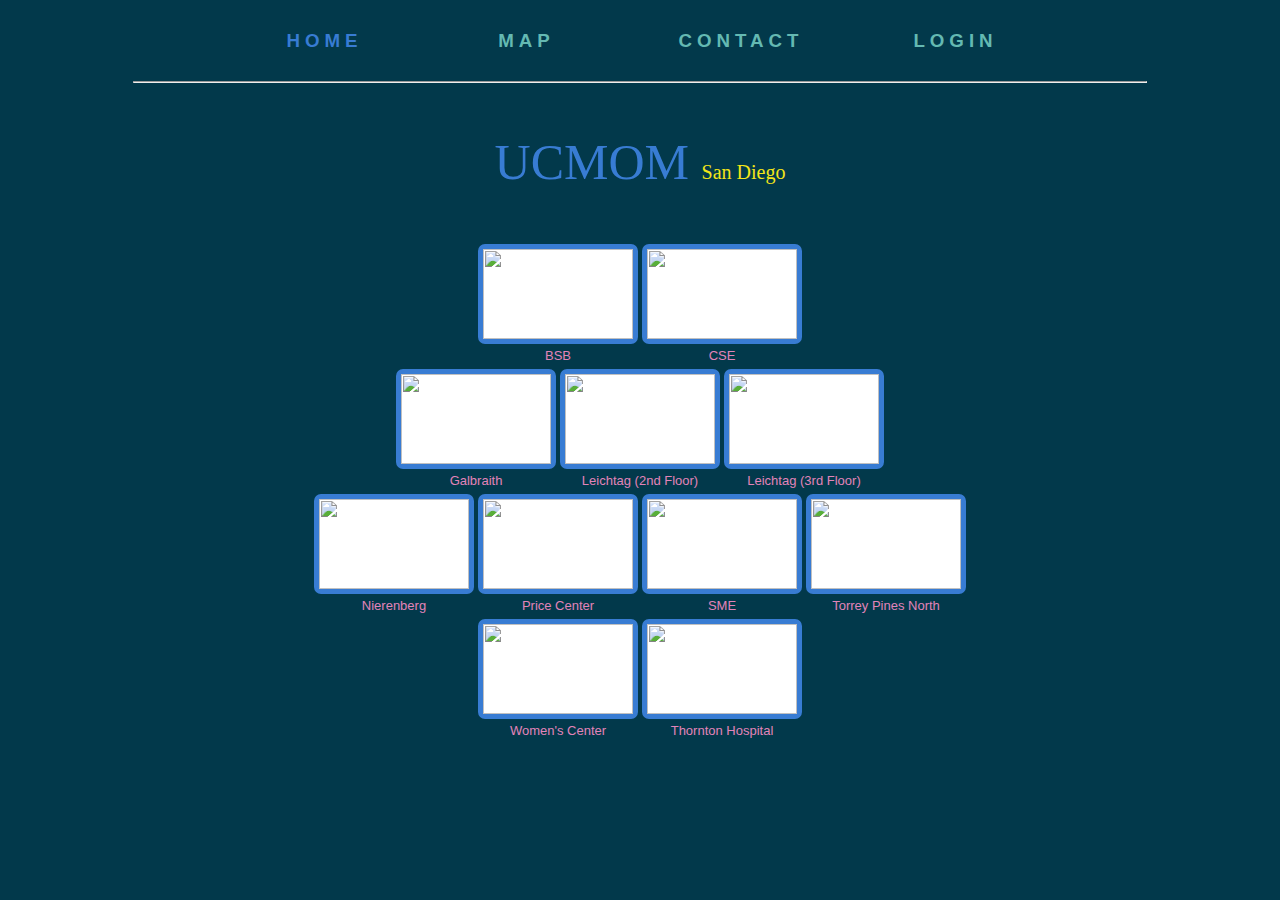
==== commit 5d729feb: "Update index.html" ====
--- a/index.html
+++ b/index.html
@@ -197,7 +197,7 @@
 		</td>
 	</tr>
 	<tr class="caption">
-	<td><center>Nirenberg</center></td>
+	<td><center>Nierenberg</center></td>
 	<td><center>Price Center</center></td>
 	<td><center>SME</center></td>
 	<td><center>Torrey Pines North</center>	</td>
--- a/stylesheet.css
+++ b/stylesheet.css
@@ -158,7 +158,7 @@
 {
 	background-color:#9cd2eb;
 	display:block;
-	height:240px;
+	height:250px;
 	width:400px;
 	border:5px solid #9cd2eb;
 	margin-left:auto;
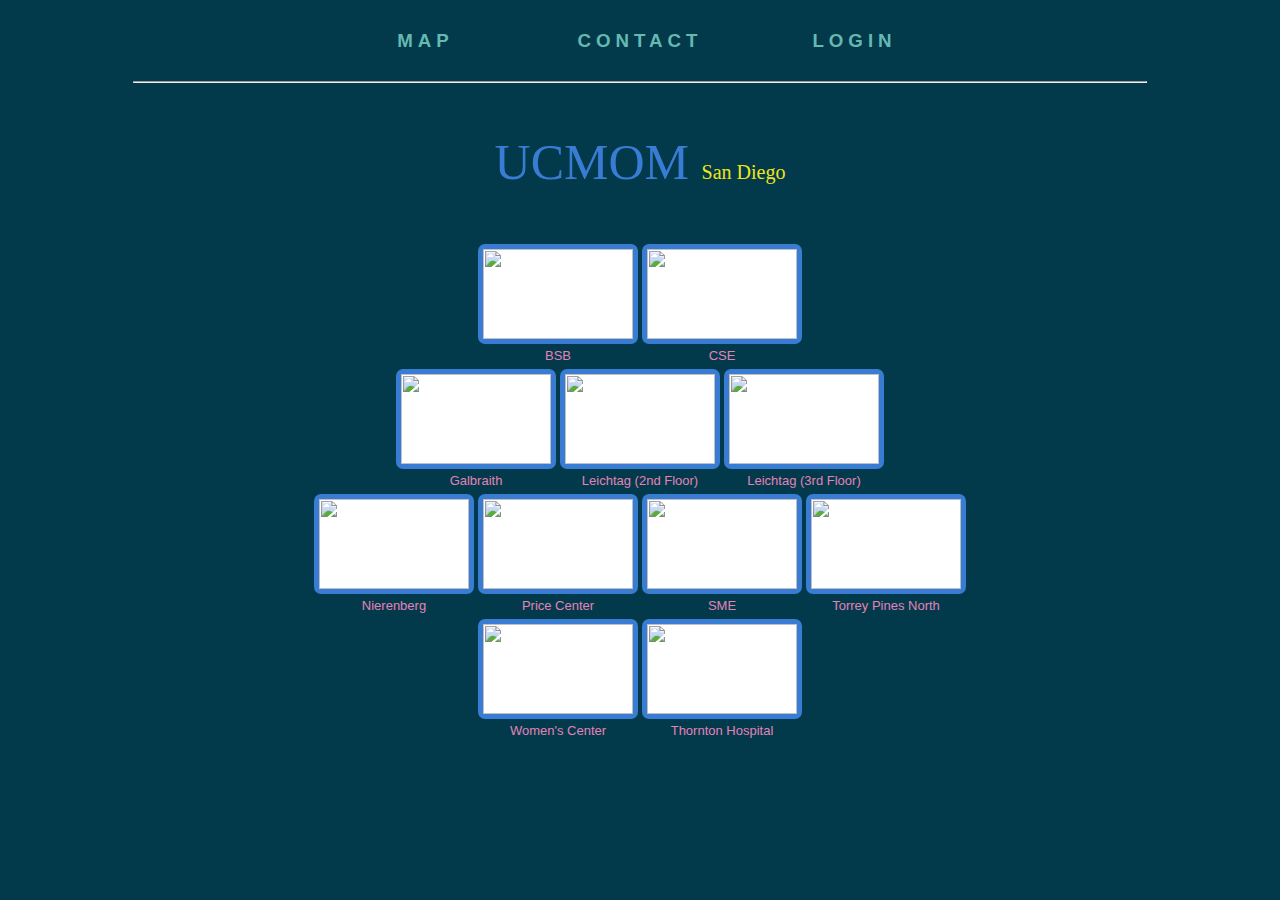
==== commit 3094c778: "got rid off redundancy in code, deleted home link, and made map open in new window" ====
--- a/index.html
+++ b/index.html
@@ -6,16 +6,20 @@
 		<link type="text/css" rel="stylesheet" href="stylesheet.css">
 		<!-- title header -->
 		<title>UC MOM Home</title>
+
+		  <script src="./js/jquery-2.0.3.js" type="text/javascript"></script>
+		  <script src= "./js/n.js" type="text/javascript"></script>
+  
 	</head>
+
 	
 	<body id="home_body">
 		<!--add a feedback button to the left side of the home page-->
-		<div id="fdBtn"><a href="#fdback" ></a></div>
+		<div id="fdBtn"><a href="#"></a></div>
 		<!-- table to hold all the links in the header -->
 		<table id="linkheadertable">
 				<tr>
-					<td><a href = "./index.html"><h3 id="homeLink">HOME</h3></a></td>
-					<td><a href = "./ucsdmap.html"><h3>MAP</h3></a></td>
+					<td><a href="#" onclick = "window.open('ucsdmap.html', 'newwindow'); return false;"><h3>MAP</h3></a></td>
 					<td><a href = "http://women.ucsd.edu/"><h3>CONTACT</h3></a></td>
 					<!-- contact links to women center-->
 					<td><a href = "./login.html"><h3>LOGIN</h3></a></td>
@@ -32,40 +36,14 @@
 	<tr>
 		<!-- try to make the picture clickable to open a modal window so the user can use the room reservation system-->
 		<!-- Biomedical Science Building -->
-		<td><a href = "#openModal1"><div title = "Biomedical Science Building" class="picture"><img src="./images/BSB_B241.jpg" /></div></a>
-				<div id = "openModal1" class = "modalWindow">
-					<div>
-						<!-- heading of the modal window indicating which room -->
-						<center>
-						<h1 class  = smallLine>Biomedical Sciences Building</h1>
-						<!-- link to a modal window to make a reservation-->
-						<a href = "#reservtnCalendar"><h3 class="make_res">MAKE A RESERVATION</h3></a>
-						<!-- link to a modal window to cancel a reservation-->
-						<a href = "#reservtnCancel"><h3 class="cancel_res">CANCEL A RESERVATION</h3></a>
-						<!-- link to a modal window to view all reservations-->
-						<a href = "#reservtnView"><h3 class="view_res">VIEW ALL RESERVATIONS</h3></a>
-						<!-- link to close opened modal window-->
-						</center>
-						<a href = "#close" title= "Close" class = "close">X</a>
-					</div>
-				</div>
-		</td>
-		<!-- Computer Science and Engineering Building -->
-		<td>
-			<a href = "#openModal2"><div title = "Computer Science and Engineering Building" class="picture"><img src="./images/EBU-3B_3113.jpg" /></div></a>
-				<div id = "openModal2" class = "modalWindow">
-					<div>
-						<center>
-						<!--want to change the font of the h1 heading-->
-						<h1 class  = smallLine>CSE Building</h1>
-						<a href = "#reservtnCalendar"><h3 class="make_res">MAKE A RESERVATION</h3></a>
-						<a href = "#reservtnCancel"><h3 class="cancel_res">CANCEL A RESERVATION</h3></a>
-						<a href = "#reservtnView"><h3 class="view_res">VIEW ALL RESERVATIONS</h3></a> 
-						</center>
-						<a href = "#close" title= "Close" class = "close">X</a>
-					</div>
-				</div>
-		</td>
+
+			<td>
+				<a href="#" id="opn1"><div title = "Biomedical Science Building" class="picture"><img src="./images/BSB_B241.jpg" /></div></a>	
+			</td>
+	
+			<td>
+				<a href="#" id="opn2"><div title = "Computer Science and Engineering Building" class="picture"><img src="./images/EBU-3B_3113.jpg" /></div></a>		
+			</td>
 	</tr>
 	<tr class="caption">
 	<td><center>BSB<center></td>
@@ -77,50 +55,17 @@
 	<tr>
 		<!-- Galbraith Hall -->
 		<td>
-			<a href = "#openModal3"><div title = "Galbraith Hall" class="picture"><img src="./images/GalbraithHall_252.jpg" /></div></a>
-				<div id = "openModal3" class = "modalWindow">
-					<div>
-					<center>
-						<h1 class  = smallLine>Galbraith Hall</h1>
-						<a href = "#reservtnCalendar"><h3 class="make_res">MAKE A RESERVATION</h3></a>
-						<a href = "#reservtnCancel"><h3 class="cancel_res">CANCEL A RESERVATION</h3></a>
-						<a href = "#reservtnView"><h3 class="view_res">VIEW ALL RESERVATIONS</h3></a> 
-						</center>
-						<a href = "#close" title= "Close" class = "close">X</a>
-					</div>
-				</div>	
+			<a href="#" id="opn3"><div title = "Galbraith Hall" class="picture"><img src="./images/GalbraithHall_252.jpg" /></div></a>
 		</td>
 		
 		<!-- Leichtag 2nd Floor -->
 		<td>
-			<a href = "#openModal4"><div title = "Leichtag 2nd Floor" class="picture"><img src="./images/Leichtag_2ndFloor.jpg" /></div></a>
-				<div id = "openModal4" class= "modalWindow">
-					<div>
-					<center>
-						<h1 class  = smallLine>Leichtag 2nd Floor</h1>
-						<a href = "#reservtnCalendar"><h3 class="make_res">MAKE A RESERVATION</h3></a>
-						<a href = "#reservtnCancel"><h3 class="cancel_res">CANCEL A RESERVATION</h3></a>
-						<a href = "#reservtnView"><h3 class="view_res">VIEW ALL RESERVATIONS</h3></a> 
-						</center>
-						<a href = "#close" title= "Close" class = "close">X</a>
-					</div>
-				</div>
+			<a href="#" id="opn4"><div title = "Leichtag 2nd Floor" class="picture"><img src="./images/Leichtag_2ndFloor.jpg" /></div></a>
 		</td>
 		
 		<!-- Leichtag 3rd Floor -->
 	    <td>
-			<a href = "#openModal5"><div title = "Leichtag 3rd Floor" class="picture"><img src="./images/Leichtag_3rdFloor.jpg" /></div></a>
-				<div id = "openModal5" class = "modalWindow">
-					<div>
-					<center>
-						<h1 class  = smallLine>Leichtag 3rd Floor</h1>
-						<a href = "#reservtnCalendar"><h3 class="make_res">MAKE A RESERVATION</h3></a>
-						<a href = "#reservtnCancel"><h3 class="cancel_res">CANCEL A RESERVATION</h3></a>
-						<a href = "#reservtnView"><h3 class="view_res">VIEW ALL RESERVATIONS</h3></a> 
-						</center>
-						<a href = "#close" title= "Close" class = "close">X</a>
-					</div>
-				</div>
+			<a href="#" id="opn5"><div title = "Leichtag 3rd Floor" class="picture"><img src="./images/Leichtag_3rdFloor.jpg" /></div></a>		
 		</td>
 	</tr>
 	<tr class="caption">
@@ -134,66 +79,22 @@
 	<tr>
 		<!-- Nierenberg -->
 		<td>
-			<a href = "#openModal6"><div title = "Nierenberg" class="picture"><img src = "./images/Nierenberg_416C.jpg"></div></a>
-				<div id = "openModal6" class = "modalWindow">
-					<div>
-					<center>
-						<h1 class  = smallLine>Nierenberg</h1>
-						<a href = "#reservtnCalendar"><h3 class="make_res">MAKE A RESERVATION</h3></a>
-						<a href = "#reservtnCancel"><h3 class="cancel_res">CANCEL A RESERVATION</h3></a>
-						<a href = "#reservtnView"><h3 class="view_res">VIEW ALL RESERVATIONS</h3></a> 
-						</center>
-						<a href = "#close" title= "Close" class = "close">X</a>
-					</div>
-				</div>
+			<a href="#" id="opn6"><div title = "Nierenberg" class="picture"><img src = "./images/Nierenberg_416C.jpg"></div></a>
 		</td>
 		
 		<!-- Price Center -->
 		<td>
-			<a href = "#openModal7"><div title = "Price Center" class="picture"><img src = "./images/PriceCtrGreen_2.115.jpg"></div></a>
-				<div id = "openModal7" class = "modalWindow">
-					<div>
-					<center>
-						<h1 class  = smallLine>Price Center</h1>
-						<a href = "#reservtnCalendar"><h3 class="make_res">MAKE A RESERVATION</h3></a>
-						<a href = "#reservtnCancel"><h3 class="cancel_res">CANCEL A RESERVATION</h3></a>
-						<a href = "#reservtnView"><h3 class="view_res">VIEW ALL RESERVATIONS</h3></a> 
-						</center>
-						<a href = "#close" title= "Close" class = "close">X</a>
-					</div>
-				</div>
+			<a href="#" id="opn7"><div title = "Price Center" class="picture"><img src = "./images/PriceCtrGreen_2.115.jpg"></div></a>		
 		</td>
 		
 		<!-- Structural and Materials Engineering -->
 		<td>
-			<a href = "#openModal8"><div title = "Structural and Materials Engineering" class="picture"><img src = "./images/SME_4thFloor.jpg"></div></a>
-				<div id = "openModal8" class = "modalWindow">
-					<div>
-					<center>
-						<h1 class  = smallLine>SME 4th Floor</h1>
-						<a href = "#reservtnCalendar"><h3 class="make_res">MAKE A RESERVATION</h3></a>
-						<a href = "#reservtnCancel"><h3 class="cancel_res">CANCEL A RESERVATION</h3></a>
-						<a href = "#reservtnView"><h3 class="view_res">VIEW ALL RESERVATIONS</h3></a> 
-						</center>
-						<a href = "#close" title= "Close" class = "close">X</a>
-					</div>
-				</div>
+			<a href="#" id="opn8"><div title = "Structural and Materials Engineering" class="picture"><img src = "./images/SME_4thFloor.jpg"></div></a>		
 		</td>
 		
 		<!-- Torrey Pines North -->
 		<td>
-			<a href = "#openModal9"><div title = "Torrey Pines North" class="picture"><img src = "./images/TorreyPinesNorth_130.jpg"></div></a>
-				<div id = "openModal9" class = "modalWindow">
-					<div>
-					<center>
-						<h1 class  = smallLine>Torrey Pines North</h1>
-						<a href = "#reservtnCalendar"><h3 class="make_res">MAKE A RESERVATION</h3></a>
-						<a href = "#reservtnCancel"><h3 class="cancel_res">CANCEL A RESERVATION</h3></a>
-						<a href = "#reservtnView"><h3 class="view_res">VIEW ALL RESERVATIONS</h3></a> 
-						</center>
-						<a href = "#close" title= "Close" class = "close">X</a>
-					</div>
-				</div>
+			<a href="#" id="opn9"><div title = "Torrey Pines North" class="picture"><img src = "./images/TorreyPinesNorth_130.jpg"></div></a>		
 		</td>
 	</tr>
 	<tr class="caption">
@@ -208,34 +109,12 @@
 	<tr>
 		<!-- Women's Center -->
 		<td>
-			<a href = "#openModal10"><div title = "Women's Center" class="picture"><img src = "./images/WomensCtr.jpg"></div></a>
-				<div id  = "openModal10" class = "modalWindow">
-					<div>
-					<center>
-						<h1 class  = smallLine>Women's Center</h1>
-						<a href = "#reservtnCalendar"><h3 class="make_res">MAKE A RESERVATION</h3></a>
-						<a href = "#reservtnCancel"><h3 class="cancel_res">CANCEL A RESERVATION</h3></a>
-						<a href = "#reservtnView"><h3 class="view_res">VIEW ALL RESERVATIONS</h3></a> 
-						</center>
-						<a href = "#close" title= "Close" class = "close">X</a>
-					</div>	
-				</div>
+			<a href="#" id="opn10"><div title = "Women's Center" class="picture"><img src = "./images/WomensCtr.jpg"></div></a>				
 		</td>
 		
 		<!-- Thornton Hospital -->
 		<td>
-			<a href = "#openModal11"><div title = "Thornton Hospital" class="picture"><img src = "./images/ThorntonHospital.jpg"></div></a>
-				<div id = "openModal11" class = "modalWindow">
-					<div>
-					<center>
-						<h1 class  = smallLine>Thornton Hospital</h1>
-						<a href = "#reservtnCalendar"><h3 class="make_res">MAKE A RESERVATION</h3></a>
-						<a href = "#reservtnCancel"><h3 class="cancel_res">CANCEL A RESERVATION</h3></a>
-						<a href = "#reservtnView"><h3 class="view_res">VIEW ALL RESERVATIONS</h3></a> 
-						</center>
-						<a href = "#close" title= "Close" class = "close">X</a>
-					</div>	
-				</div>
+			<a href="#" id="opn11"><div title = "Thornton Hospital" class="picture"><img src = "./images/ThorntonHospital.jpg"></div></a>			
 		</td>
 	</tr>
 		<tr class="caption">
@@ -243,24 +122,40 @@
 		<td><center>Thornton Hospital</center></td>
 	</tr>
 	</table>
-	
-
-	<!-- modal window code for where the calendar to book times would appear -->
-		<div id = "reservtnCalendar" class = "modalWindow">
-			<div>
+	  
+	
+	<!-- modal window code for list of options-->	
+	<div class="blockbkg" id="bkg" style="visibility: hidden;">
+		<div class="cont" id="dlg" style="visibility: hidden;">
+			<div id="closebtn"  title="Close"></div>
+				<center>
+					<div id = "bldgName"></div>
+						<a href = "#" id="makeRes"><h3 class="make_res">MAKE A RESERVATION</h3></a>
+						<a href = "#" id="canRes"><h3 class="cancel_res">CANCEL A RESERVATION</h3></a>
+						<a href = "#" id="viewRes"><h3 class="view_res">VIEW ALL RESERVATIONS</h3></a> 
+				</center>
+						
+		</div>	
+	</div>
+	
+
+	<div class="blockbkg" id="bkg2" style="visibility: hidden;">
+				<div class="cont" id="dlg2" style="visibility: hidden;">
+				<div id="closebtn2" title="Close"></div>
+			
 				<center>
 				<!-- have to replace this section with interactive calendar -->
 				<h3>Choose time slot on calendar:</h3>
 				<h3>Date</h3>
 				<h3>Time</h3>
 				</center>
-				<a href = "#close" title= "Close" class = "close">X</a>
 			</div>
 		</div>
 	
 	<!-- modal window code for where the cancel button appears to cancel reservations -->	
-		<div id = "reservtnCancel" class = "modalWindow">
-			<div>
+			<div class="blockbkg" id="bkg3" style="visibility: hidden;">
+				<div class="cont" id="dlg3" style="visibility: hidden;">
+				<div id="closebtn3" title="Close"></div>
 			<center>
 				<h3>Choose a Reservation to Cancel:</h3>
 				<!-- have to populate with reservations made by user with checkboxes-->
@@ -272,23 +167,23 @@
 				<br />
 				<br />
 				<center>
-				<a href = "#close" title= "Close" class = "close">X</a>
 			</div>
 		</div>
 		
 	<!-- modal window code for where all the user's reservations would appear -->
-		<div id = "reservtnView" class = "modalWindow">
-			<div>
+			<div class="blockbkg" id="bkg4" style="visibility: hidden;">
+				<div class="cont" id="dlg4" style="visibility: hidden;">
+				<div id="closebtn4" title="Close"></div>
 			<center>
 				<h3>Your Reservations:</h3>
 				<center>
-				<a href = "#close" title= "Close" class = "close">X</a>
 			</div>
 		</div>
 	
 	<!-- modal window code that opens up a feedback form -->
-		<div id = "fdback" class = "modalWindow">
-			<div>
+			<div class="blockbkg" id="bkg5" style="visibility: hidden;">
+				<div class="cont" id="dlg5" style="visibility: hidden;">
+				<div id="closebtn5" title="Close"></div>
 			<form>
 				<h3>Name:</h3>
 				<input id="feedback_name" name="feedback[name]" size="45" type="text">
@@ -304,10 +199,12 @@
 				
 				<input id="fdSubmitBtn" type="button" value="Send Feedback">
 			</form>
-				<a href = "#close" title= "Close" class = "close">X</a>
-			</div>
-		</div>
+				
+			</div>
+		</div>
+
 
 		
 	</body>
 </html>
+		
--- a/stylesheet.css
+++ b/stylesheet.css
@@ -1,5 +1,58 @@
 /* CSS Document */
-
+    .blockbkg {
+      background-color: black;
+      opacity: 90%;
+     
+      background-color: rgba(0,0,0,0.90);
+      width: 100%;
+      min-height: 100%;
+      overflow: hidden;
+      
+      position: fixed;
+      top: 0;
+      left: 0;
+      color: white;
+	  font-family:Arial;
+        font-size:80%;
+
+    }
+    .cont {
+      background-color: white;
+      color: black;
+        font-family:Arial;
+        font-size:13px;
+      border: 1px solid gray;
+      padding: 20px;
+      display:block;
+
+	  border-radius: 10px;
+      background: #fff;
+	  width: 350px;
+      position: relative;
+      margin: 10% auto;
+      background-color:rgba(5, 9, 26, 0.88);
+	  opacity: 0.8;
+      border: 1px solid white;
+	  box-shadow: 0px 0px 0px 15px rgba(109, 144, 182, 0.7); 
+	  color: rgb(163, 135, 135);
+      
+    }
+    div[id^='closebtn'] {
+      width: 10px;
+      height: 10px;
+      padding: 5px;
+      margin: 2px;
+      float: right;
+      top: 0;
+      background-image: url(x.png);
+      background-repeat: no-repeat;
+      background-position:center;
+      background-color: lightgray;
+      display: block;
+    }
+    div[id^='closebtn']:hover {
+      cursor: pointer;
+    }
 /* make link color in header blue */
 a{
 	text-decoration:none;
@@ -175,13 +228,15 @@
 	padding:0px;
 
 }
-/* styling the modal window */
+
+
+/* styling the modal window */ /*
 .modalWindow {
         position: fixed;
         font-family:Arial;
         font-size:80%;
         top: 0; /*make the background appear the same in whole monitor*/
-        right: 0;
+      /*  right: 0;
         bottom: 0;
         left: 0;
         background: rgba(0,0,0,0.8);
@@ -224,7 +279,7 @@
 
 
 /* modal window controls */
-
+/*
 .close {
     background: #606061;
     color: #FFFFFF;
@@ -248,7 +303,7 @@
 	  z-index: 999999;
  }
  
-
+*/
 p{
 	font-family:Perpetua Titling MT;
 	color:#387CD3;
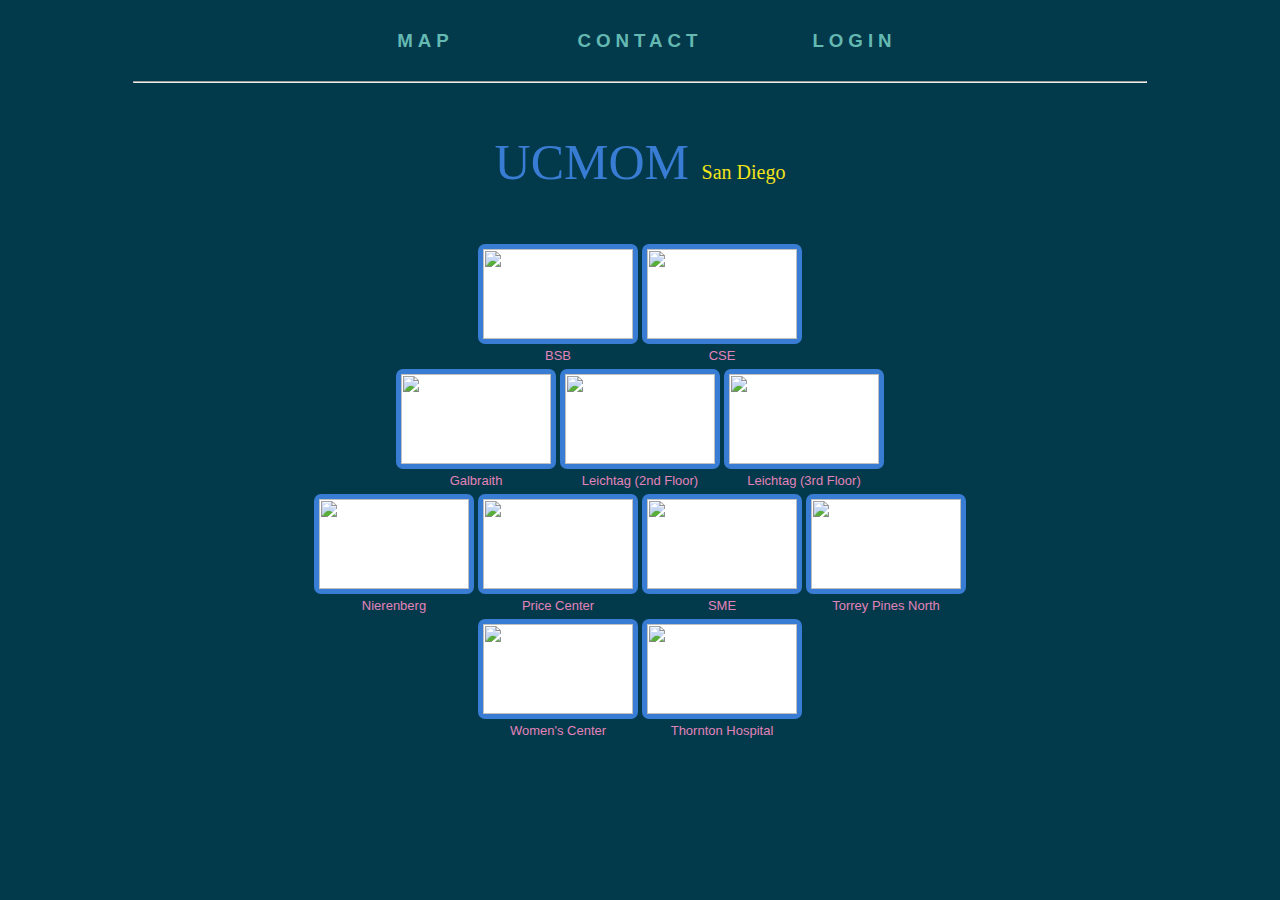
==== commit 750bdf95: "*got rid of redundancy" ====
--- a/index.html
+++ b/index.html
@@ -1,6 +1,6 @@
 <!DOCTYPE html>
 <html>
-	<head>
+ 	<head>
 		<meta http-equiv="Content-Type" content="text/html; charset=gb2312" />
 		<!--link to the css file-->
 		<link type="text/css" rel="stylesheet" href="stylesheet.css">
